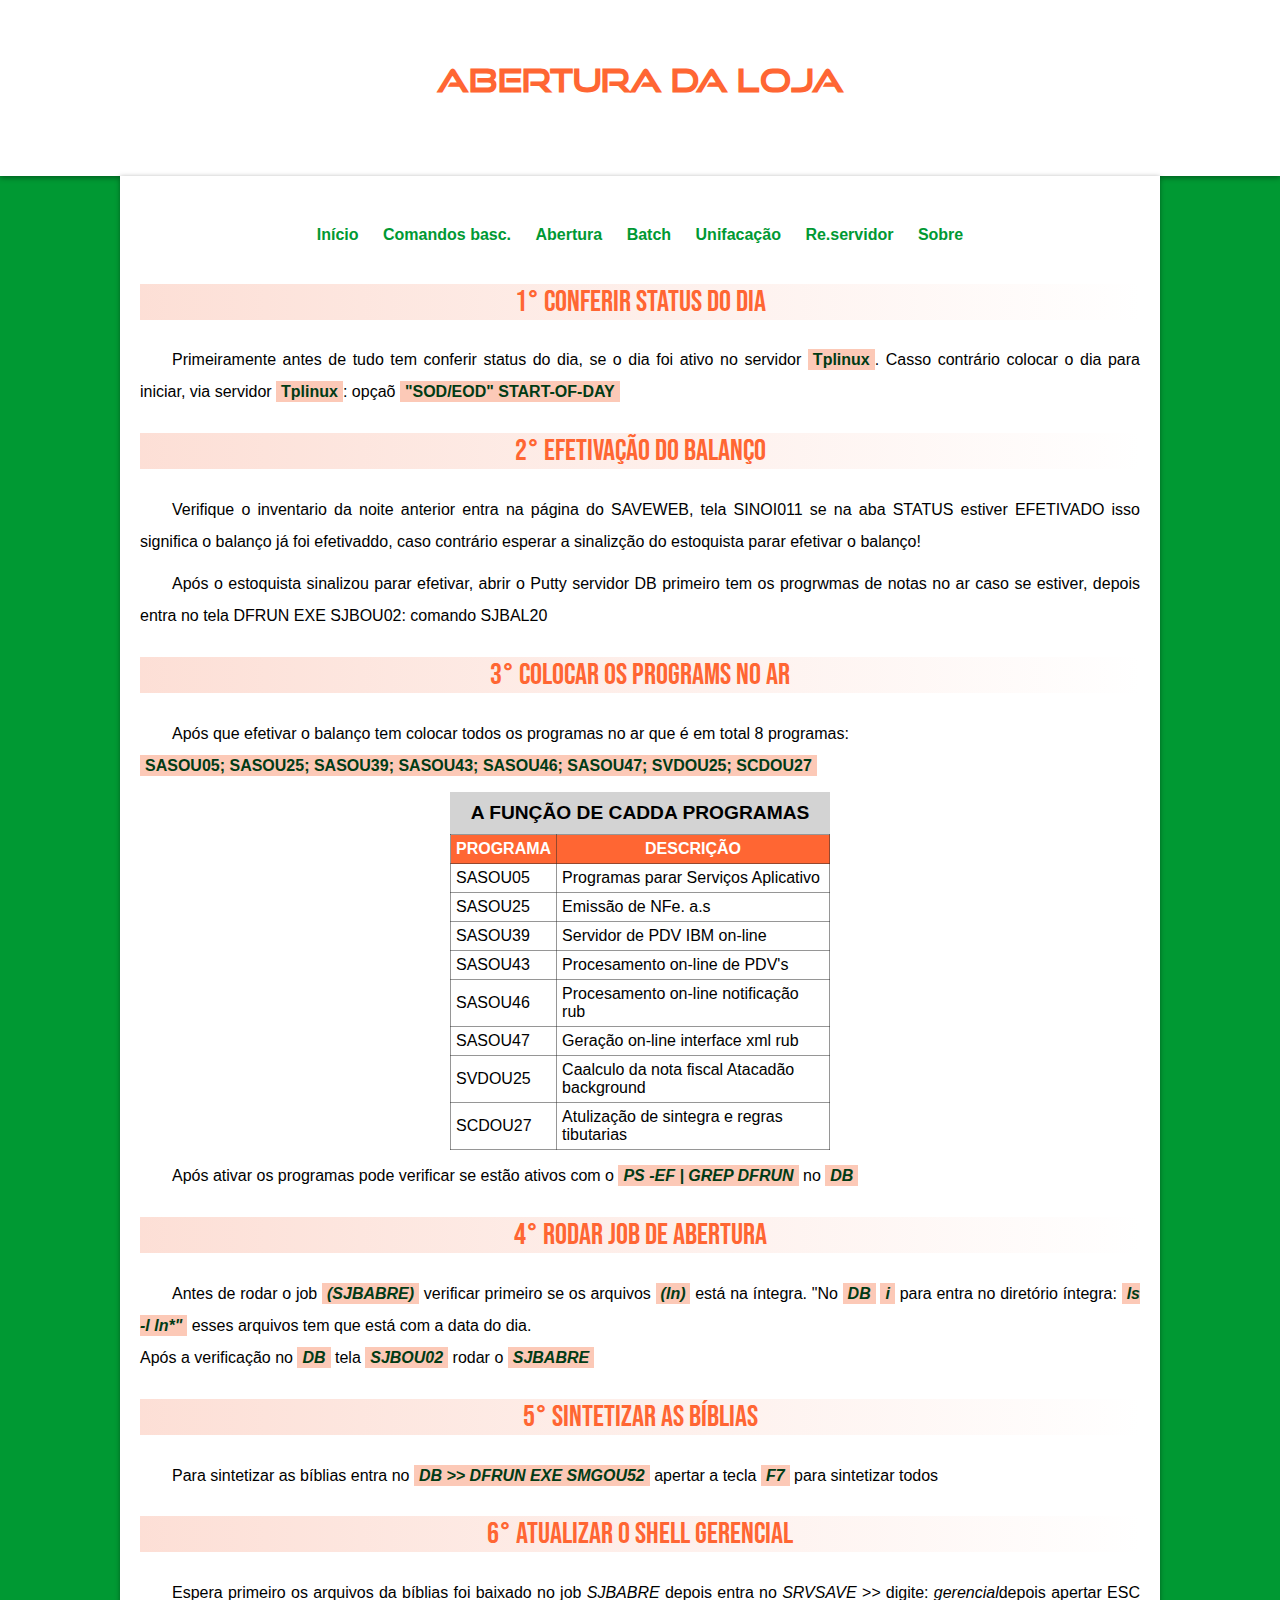
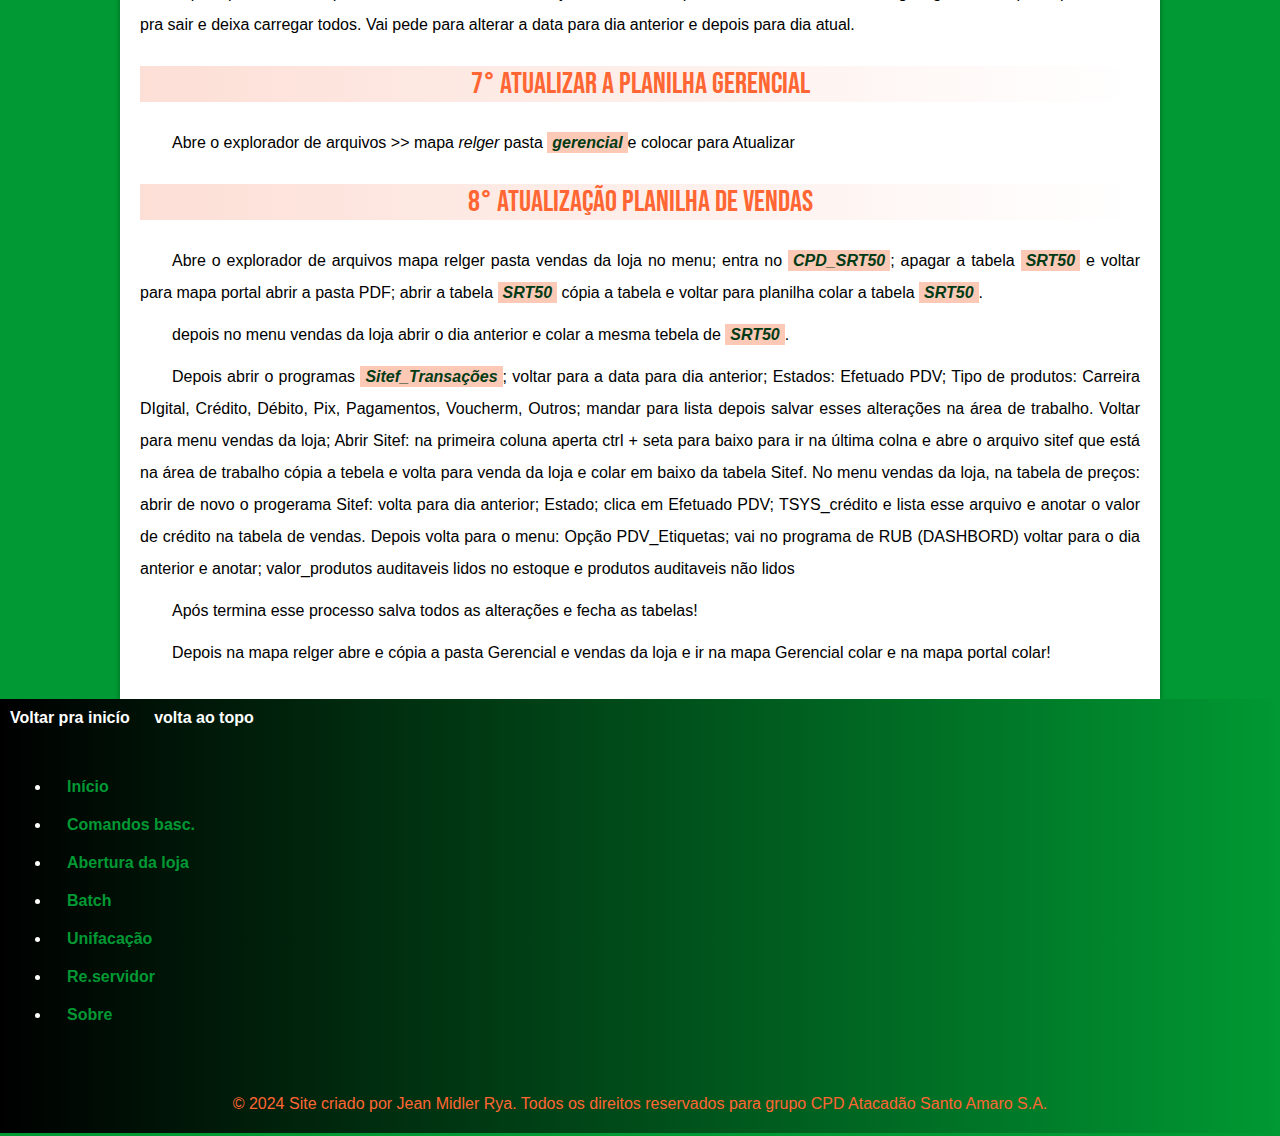
==== abertura.html @ 5e8644bc "Update abertura.html" ====
<!DOCTYPE html>
<html lang="en">
<head>
    <meta charset="UTF-8">
    <meta name="viewport" content="width=device-width, initial-scale=1.0">
    <meta http-equiv="X-UA-Compatible" content="IE=edge">
    <title>Abertura da loja</title>
    <link rel="stylesheet" href="style.css">

    <style>
        table {
            border-collapse: collapse;
            width: 380px;
            margin: auto;

        }
        div#container {
            overflow-x: auto;
        }
        td, th {
            border: 1px, solid, rgba(43, 42, 42, 0.493);
            padding: 5px;
        }
        thead {
            background-color: #FF6633;
            color: white;
        }
        caption {
            font-size: 1.2em;
            font-weight: bolder;
            padding: 10px;
            background-color: lightgray;
        }
        /*
        tbody > tr:nth-child(odd) {
            background-color: lightgreen;
        }
        tbody > tr:nth-child(even) {
            background-color: rgb(200, 245, 200);
        }*/
    </style>
</head>
<body>
    <div id="topo"></div>
    <header>
        <h1>ABERTURA DA LOJA</h1>
        <br>
    </header>

    <main>
    <nav>
        <a href="index.html">Início</a>
        <a href="procedimentos.html">Comandos basc.</a>
        <a href="abertura.html">Abertura</a>
        <a href="batch.html">Batch</a>
        <a href="unificacao.html">Unifacação</a>
        <a href="re_servidor.html">Re.servidor</a>
        <a href="sobre.html">Sobre</a>
    
    </nav>
    <article>
        <h2>1° Conferir status do dia</h2>
        <p>Primeiramente antes de tudo tem conferir status do dia, se o dia foi ativo no servidor <strong>Tplinux</strong>. Casso contrário colocar o dia para iniciar, via servidor <strong>Tplinux</strong>: opçaõ <strong>"SOD/EOD" START-OF-DAY </strong> </p>

        <h2>2° Efetivação do Balanço</h2>
        <p>Verifique o inventario da noite anterior entra na página do SAVEWEB, tela SINOI011 se na aba STATUS estiver  EFETIVADO isso significa o balanço já foi efetivaddo, caso contrário esperar a sinalizção do estoquista parar efetivar o balanço!</p>
        
        <p>Após o estoquista sinalizou parar efetivar, abrir o Putty servidor DB primeiro tem os progrwmas de notas no ar caso se estiver, depois entra no tela DFRUN EXE SJBOU02: comando SJBAL20 </p>
        <h2>3° Colocar os Programs no Ar</h2>
        <P>Após que efetivar o balanço tem colocar todos os programas no ar que é em total 8 programas: <br> <strong>SASOU05; SASOU25; SASOU39; SASOU43; SASOU46; SASOU47; SVDOU25; SCDOU27</strong>
        </P>

        <div id="container">
            <table>
                <caption>A FUNÇÃO DE CADDA PROGRAMAS</caption>
                <THead>
                    <tr>
                        <th scope="col">PROGRAMA</th>
                        <th scope="col">DESCRIÇÃO</th>
                    </tr>
                </THead>
                <tbody>
                    <tr>
                        <td>SASOU05</td>
                        <td>Programas parar Serviços Aplicativo</td>
                    </tr>
                    <tr>
                        <td>SASOU25</td>
                        <td>Emissão de NFe. a.s</td>
                    </tr>
                    <tr>
                        <td>SASOU39</td>
                        <td>Servidor de PDV IBM on-line</td>
                    </tr>
                    <tr>
                        <td>SASOU43</td>
                        <td>Procesamento on-line de PDV's</td>
                    </tr>
                    <tr>
                        <td>SASOU46</td>
                        <td>Procesamento on-line notificação rub</td>
                    </tr>
                    <tr>
                        <td>SASOU47</td>
                        <td>Geração on-line interface xml rub</td>
                    </tr>
                    <tr>
                        <td>SVDOU25</td>
                        <td>Caalculo da nota fiscal Atacadão background</td>
                    </tr>
                    <tr>
                        <td>SCDOU27</td>
                        <td>Atulização de sintegra  e regras tibutarias</td>
                    </tr>
                </tbody>
            </table>
        </div>
        <p>Após ativar os programas pode verificar se estão ativos com o <strong><i>PS -EF | GREP DFRUN</i></strong> no <strong><I>DB</I></strong></p>

        <h2>4° Rodar Job De Abertura</h2>
        <p>Antes de rodar o job <strong><i>(SJBABRE)</i></strong> verificar primeiro se os arquivos <strong><i>(ln)</i></strong> está na íntegra. "No <strong><i>DB</i></strong> <strong><i>i</i></strong> para entra no diretório íntegra: <strong><i>ls -l ln*"</i></strong> esses arquivos tem que está com a data do dia. <br> Após a verificação no <strong><i>DB</i></strong> tela <strong><i>SJBOU02</i></strong> rodar o <strong><i>SJBABRE</i></strong></p>

        <h2>5° Sintetizar as Bíblias</h2>
        <p>Para sintetizar as bíblias entra no <strong><i>DB >> DFRUN EXE SMGOU52</i></strong> apertar a tecla <strong><i>F7</i></strong> para sintetizar todos</p>

        <h2>6° Atualizar o Shell Gerencial</h2>
        <p>Espera primeiro os arquivos da bíblias foi baixado no job <i>SJBABRE</i> depois entra no <i>SRVSAVE >></i> digite: <i>gerencial</i>depois apertar ESC pra sair e deixa carregar todos. Vai pede para alterar a data para dia anterior e depois para dia atual.</p>

        <h2>7° Atualizar a Planilha Gerencial</h2>
        <p>Abre o explorador de arquivos >> mapa <i>relger</i> pasta <strong><i>gerencial</i></strong>e colocar para Atualizar</p>

        <h2>8° Atualização Planilha de Vendas</h2>
        <p>Abre o explorador de arquivos mapa relger pasta vendas da loja no menu;  entra no <strong><i>CPD_SRT50</i></strong>; apagar a tabela <strong><i>SRT50</i></strong> e voltar para mapa portal abrir a pasta PDF; abrir a tabela <strong><i>SRT50</i></strong> cópia a tabela e voltar para planilha colar a tabela <strong><i>SRT50</i></strong>.</p>

        <p>depois no menu vendas da loja abrir o dia anterior e colar a mesma tebela de <strong><i>SRT50</i></strong>.</p>

        <p>Depois abrir o programas <strong><i>Sitef_Transações</i></strong>; voltar para a data para dia anterior; Estados: Efetuado PDV; Tipo de produtos: Carreira DIgital, Crédito, Débito, Pix, Pagamentos, Voucherm, Outros; mandar para lista depois salvar esses alterações na área de trabalho. Voltar para menu vendas da loja; Abrir Sitef: na primeira coluna aperta ctrl + seta para baixo para ir na última colna e abre o arquivo sitef que está na área de trabalho cópia a tebela e volta para venda da loja e colar em baixo da tabela Sitef. No menu vendas da loja, na tabela de preços: abrir de novo o progerama Sitef: volta para dia anterior; Estado; clica em Efetuado PDV; TSYS_crédito e lista esse arquivo e anotar o valor de crédito na tabela de vendas. Depois volta para o menu: Opção PDV_Etiquetas; vai no programa de RUB (DASHBORD) voltar para o dia anterior e anotar; valor_produtos auditaveis lidos no estoque e produtos auditaveis não lidos</p>

        <p>Após termina esse processo salva todos as alterações e fecha as tabelas! </p>

        <p>Depois na mapa relger abre e cópia a pasta Gerencial e vendas da loja e ir na mapa Gerencial colar e na mapa portal colar!</p>
    </article>
    </main>
    <footer>
        <a href="guiacpd.html" style="color: white;">Voltar pra inicío</a>
        <a href="#topo" style="color: white;" class="ftopo">volta ao topo</a>

        <ul class="lista">
            <li><a href="index.html">Início</a></li>
            <li><a href="procedimentos.html">Comandos basc.</a></li>
            <li><a href="abertura.html">Abertura da loja</a></li>
            <li><a href="batch.html">Batch</a></li>
            <li><a href="unificacao.html">Unifacação</a></li>
            <li><a href="re_servidor.html">Re.servidor</a></li>
            <li><a href="sobre.html">Sobre</a></li>

        </ul>
        <p class="copyright">&copy; 2024 Site criado por Jean Midler Rya. Todos os direitos reservados para grupo CPD Atacadão Santo Amaro S.A.</p>
    </footer>
</body>
</html>
---- style.css ----
@charset "UTF-8";

@font-face {
    font-family: 'good times';
    src: url('good\ times\ rg.otf');
}
@font-face {
    font-family: 'Android';
    src: url('./idroid.otf');

}
@font-face {
    font-family: 'Bebas';
    src: url('./BebasNeue-Regular.otf');
    font-weight: normal;
}

@import url('https://fonts.googleapis.com/css2?family=Bebas+Neue&display=swap');

@import url('https://fonts.googleapis.com/css2?family=Chivo:ital,wght@0,100..900;1,100..900&display=swap');

:root {
    --cor01: #FF6633;
    --cor02: #009933;
    --cor03: #FFFFFF;

    --fonte-padrão: Arial, Verdana, Helvetica, sans-serif;
    --fonte-destaque: 'good times';
    --fonte-destaque2: "Bebas Neue", sans-serif;
    --font-destaque3: 'Android';
    --font-destaque4: 'Bebas';
}
body {
    /*background-image: linear-gradient(to top, #009933, white);*/
    background-color: #009933;
    font-family: var(--fonte-padrão);
    margin: 0px;

}
#home {
    background-image: url(imagens/img\ fondo01.jpg);
    background-repeat: no-repeat;
    background-position: bottom top;
    background-size: contain;
}
#topo {
    position: relative;
    top: -50px;
}

main {
    background-color: white;
    min-width: 320px;
    max-width: 1000px;
    margin: auto;
    margin-top: 0px;
    margin-bottom: 0px;
    padding: 20px;
    box-shadow: 0px 1px 5px rgba(0, 0, 0, 0.363);
    
   
    
}
main p {
    text-indent: 2em;
    text-align: justify;
    line-height: 2em;
    margin:10px 0px ;
    font-size: 1em;
}

main strong {
    color: #013b15;
    font-weight: bold;
    background-color: #fab198b2;
    padding: 2px 5px;
}

.index {
    background-image: url('imagens/image\ fundo\ 004.png');
    border-radius: 0px;
    margin-top: 30px;
    margin-bottom: 30px;
}

.principal {

    font-family: "Chivo", sans-serif;
    font-optical-sizing: auto;
    font-weight: lighter;
    font-style: normal;
    color: var(--cor01);
    text-align: center;
    font-size: 2.5em;
    text-decoration: none;
}

.opçao {
    color: #FFFFFF;
    text-align: center;

}

img {
    width: 100%;
}

h1 {
    color:#FF6633 ;
    font-family: var(--fonte-destaque);
    text-align: center;
    
   
}

main h2 {
    background-image: linear-gradient(to right, #fabca97a, white);
    font-family: var(--font-destaque4);
    text-align: center;
    font-weight: 100;
    font-size: 30px;
    color: #FF6633;
}
h3 {
    text-decoration: underline;
    color: #013b15;
}

header{
    /*background-image: linear-gradient(25deg, black, blue, white);*/
    background-color: #FFFFFF;
    color: #FFFFFF;
    font-family: Arial, Helvetica, sans-serif;
    margin-bottom: 0px;
    padding: 3%;
    box-shadow: 0px 2px 5px rgba(0, 0, 0, 0.37);
    background-attachment: fixed;
}
.header-content {
    display: flex;
    align-items: center;
}
.header-logo {
    width: 200px;
    margin: auto;
}
.destaque {
    color: #FFFFFF;
    text-align: center;
}
nav {
    
    text-align: center;
    padding: 15px;
    margin: 15px;
   
}

.navinicio a {
    color: #FFFFFF;
    text-align: center;
    display: inline-block;
    margin: auto;
    margin: 5px;
    width: 150px;
    height: 150px;
    border: 1px, solid, rgba(211, 211, 211, 0.288);
}

a {
    
    padding: 10px;
    margin: 0px;
    color: var(--cor02);
    font-weight: bold;
    text-decoration: none;
}

a:hover {
    color: #FF6633;
    text-decoration: underline;
    background-color: #ffffff25;
}
footer {
    background-image: linear-gradient(to right, black, #009933);
    background-color: black;
    padding-top: 10px;
    margin: 0px;
    margin-bottom: -1%;

}
footer > p {
    
    color: #FFFFFF;
    text-align: center;
    padding: 20px;
}

footer > .lista {
    list-style-position: inside;
    padding: 20px;
}
 .lista > li {
    padding: 5px;
    margin: 10px;
    color: #FFFFFF;
}
aside {
    background-color: #009933;
    color: white;
    padding: 10px;
    border-radius: 0px 15px;
    box-shadow: 1px 3px 5px rgba(0, 0, 0, 0.37);
    
}
aside h3 {
    background-color: #013b15;
    color: black;
    margin-top: -0em;
    margin: -10px;
    padding: 10px;
    border-radius: 0px 15px 0px 0px;
}
.blan {
    color: white;
}
.ftopo {
    text-align: end;
}
.copyright {
    color: #FF6633;
}
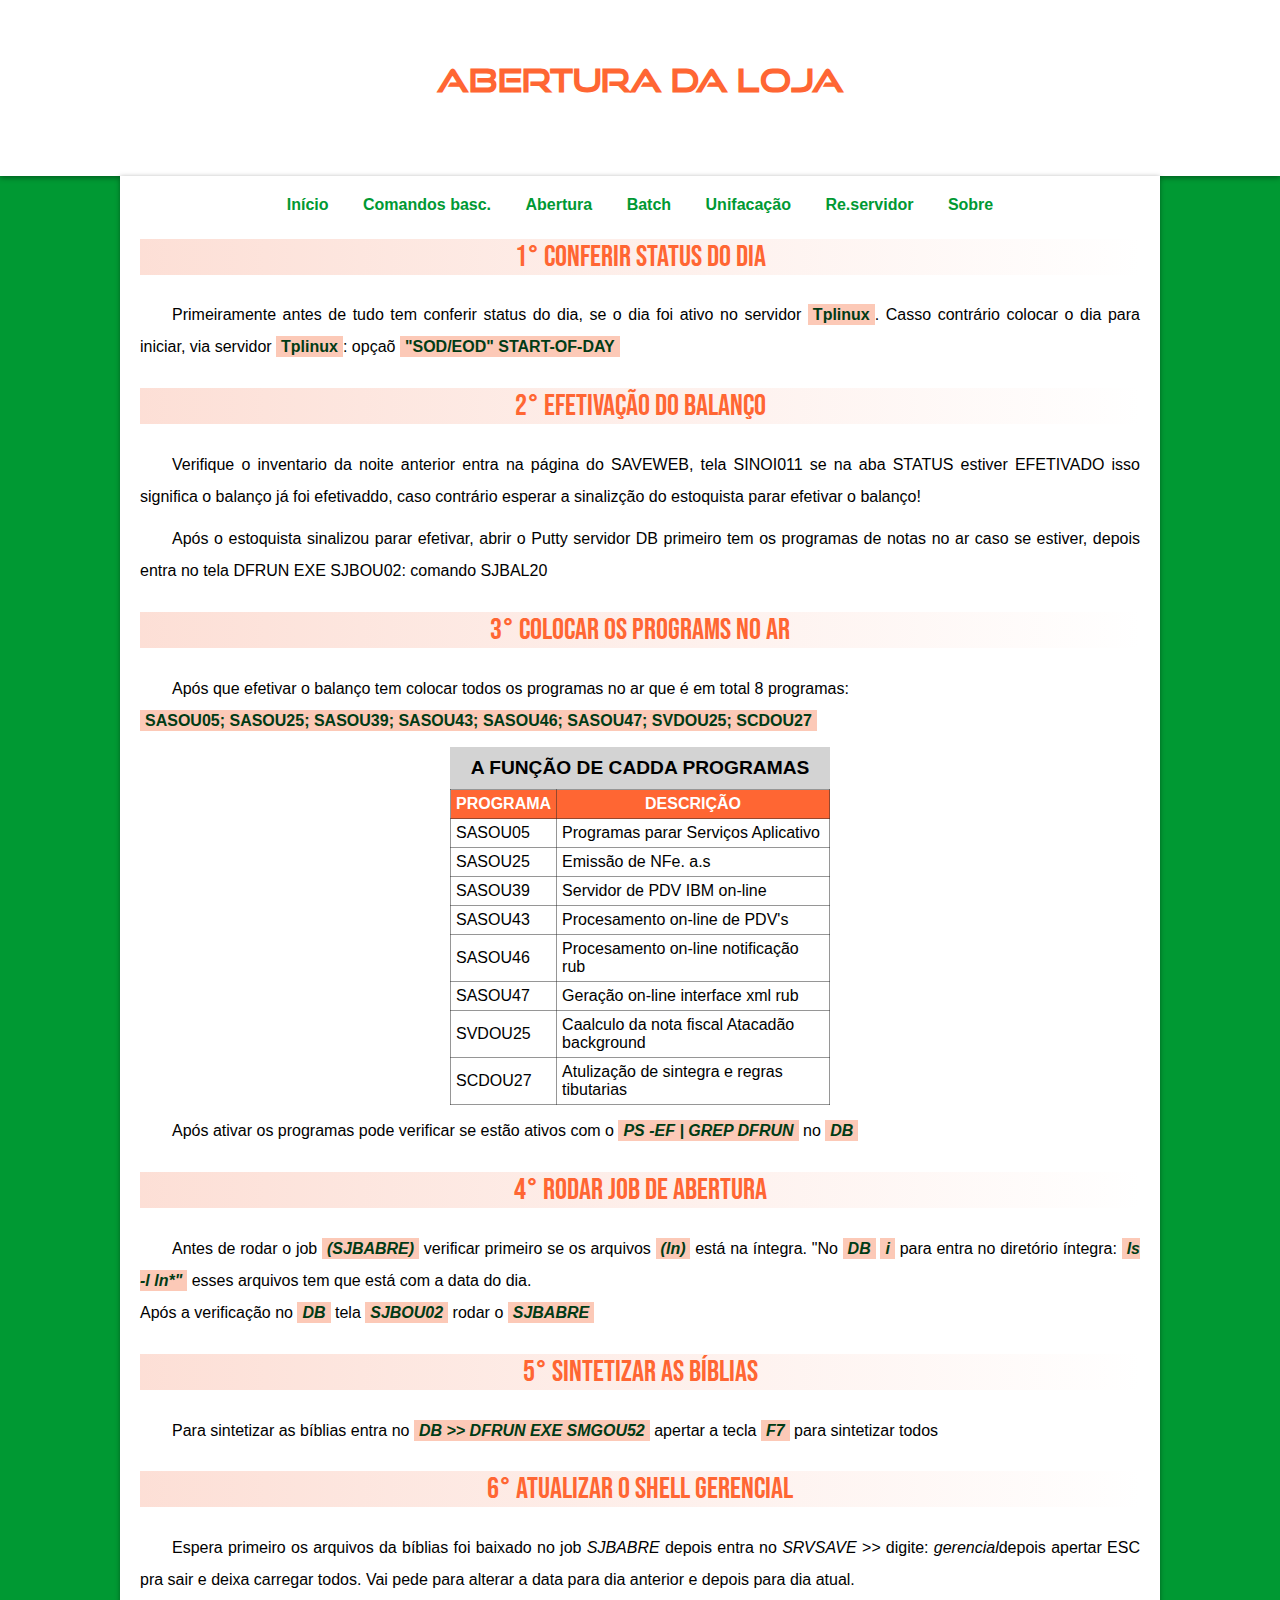
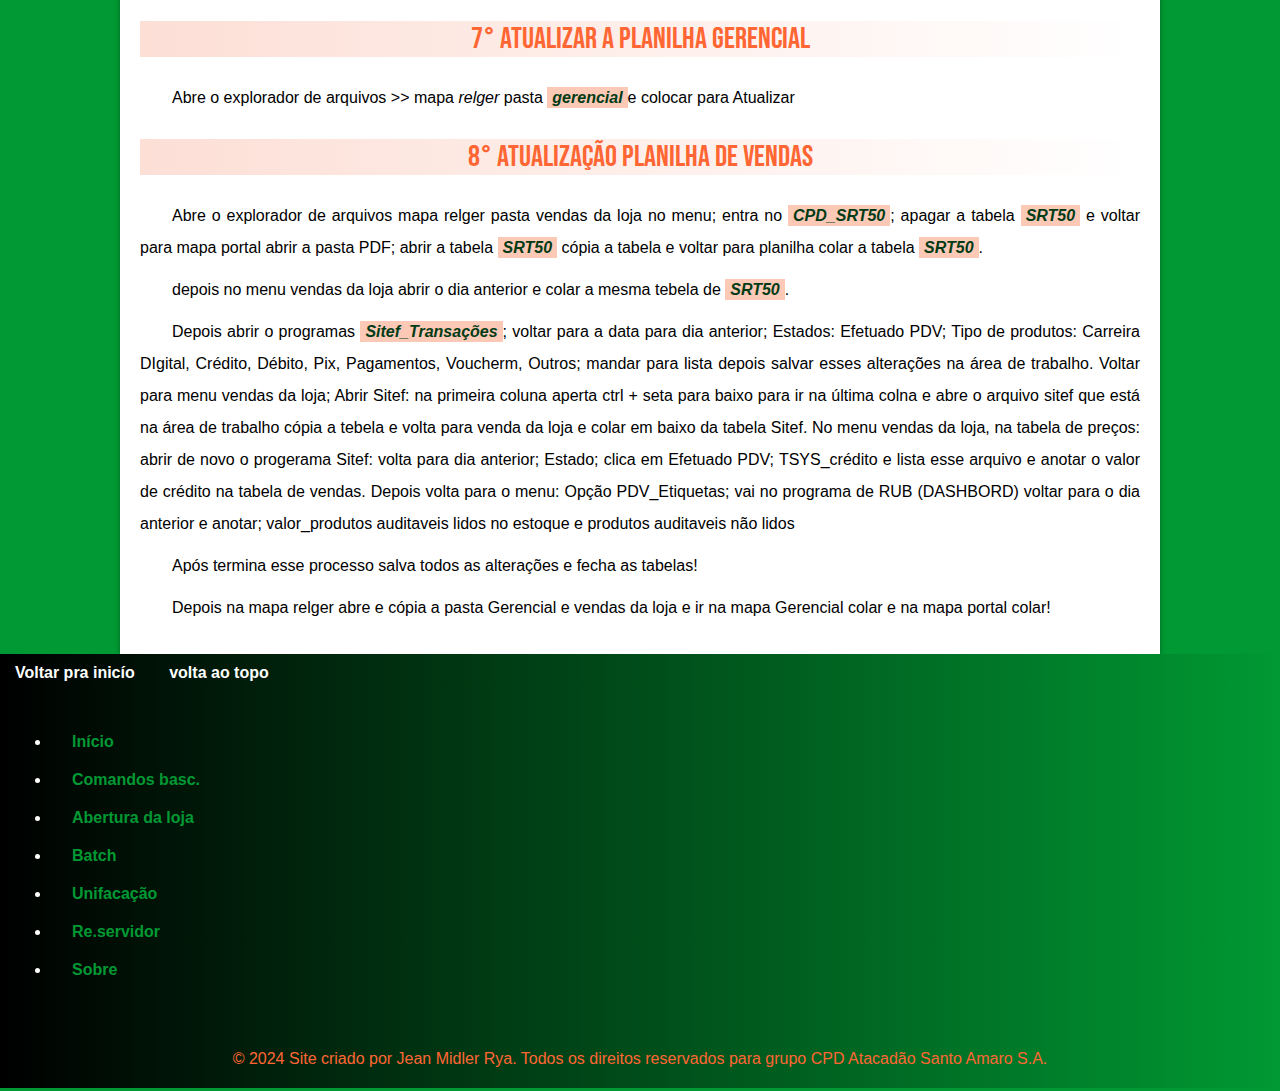
==== commit 3dab9e92: "Update abertura.html" ====
--- a/abertura.html
+++ b/abertura.html
@@ -65,7 +65,7 @@
         <h2>2° Efetivação do Balanço</h2>
         <p>Verifique o inventario da noite anterior entra na página do SAVEWEB, tela SINOI011 se na aba STATUS estiver  EFETIVADO isso significa o balanço já foi efetivaddo, caso contrário esperar a sinalizção do estoquista parar efetivar o balanço!</p>
         
-        <p>Após o estoquista sinalizou parar efetivar, abrir o Putty servidor DB primeiro tem os progrwmas de notas no ar caso se estiver, depois entra no tela DFRUN EXE SJBOU02: comando SJBAL20 </p>
+        <p>Após o estoquista sinalizou parar efetivar, abrir o Putty servidor DB primeiro tem os programas de notas no ar caso se estiver, depois entra no tela DFRUN EXE SJBOU02: comando SJBAL20 </p>
         <h2>3° Colocar os Programs no Ar</h2>
         <P>Após que efetivar o balanço tem colocar todos os programas no ar que é em total 8 programas: <br> <strong>SASOU05; SASOU25; SASOU39; SASOU43; SASOU46; SASOU47; SVDOU25; SCDOU27</strong>
         </P>
--- a/style.css
+++ b/style.css
@@ -151,8 +151,8 @@
 nav {
     
     text-align: center;
-    padding: 15px;
-    margin: 15px;
+    padding: 0px;
+    margin: 0px;
    
 }
 
@@ -170,7 +170,10 @@
 a {
     
     padding: 10px;
-    margin: 0px;
+    padding-top: 5px;
+    padding-bottom: 5px;
+    margin: 5px;
+
     color: var(--cor02);
     font-weight: bold;
     text-decoration: none;
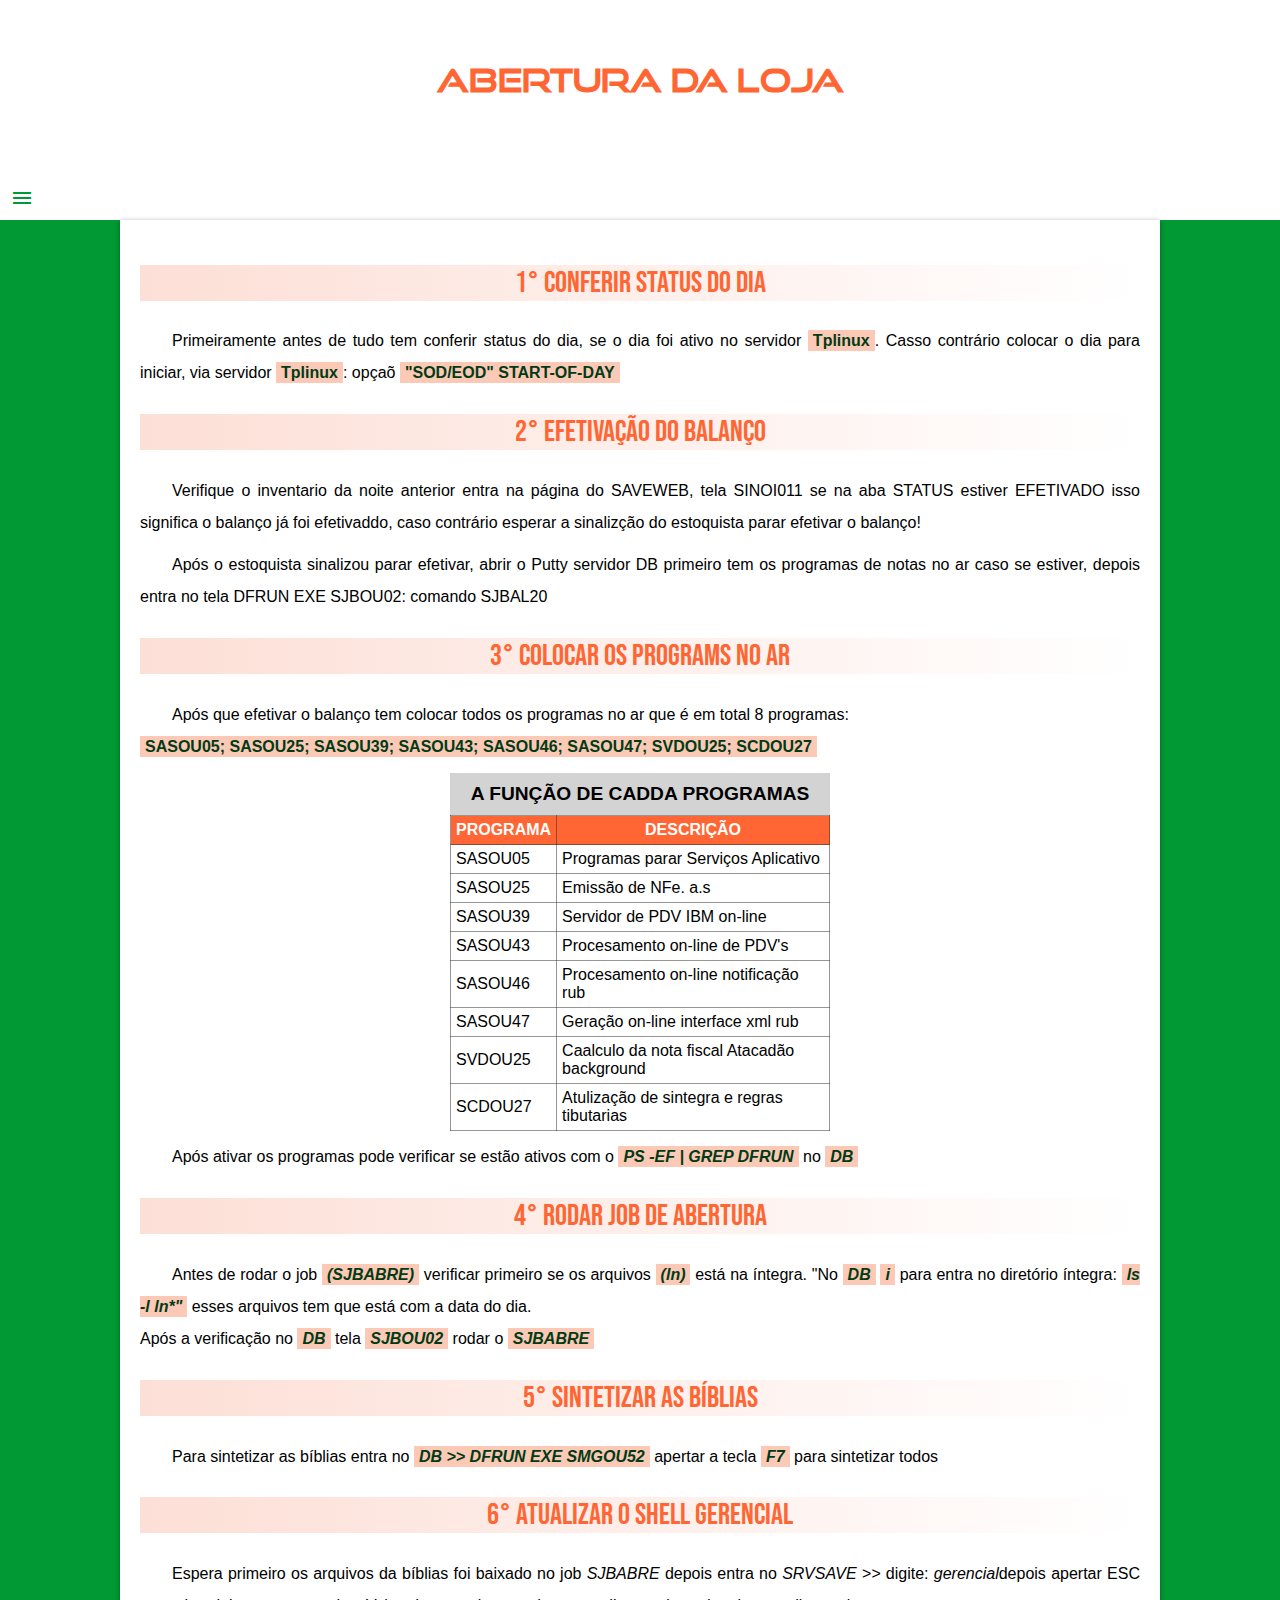
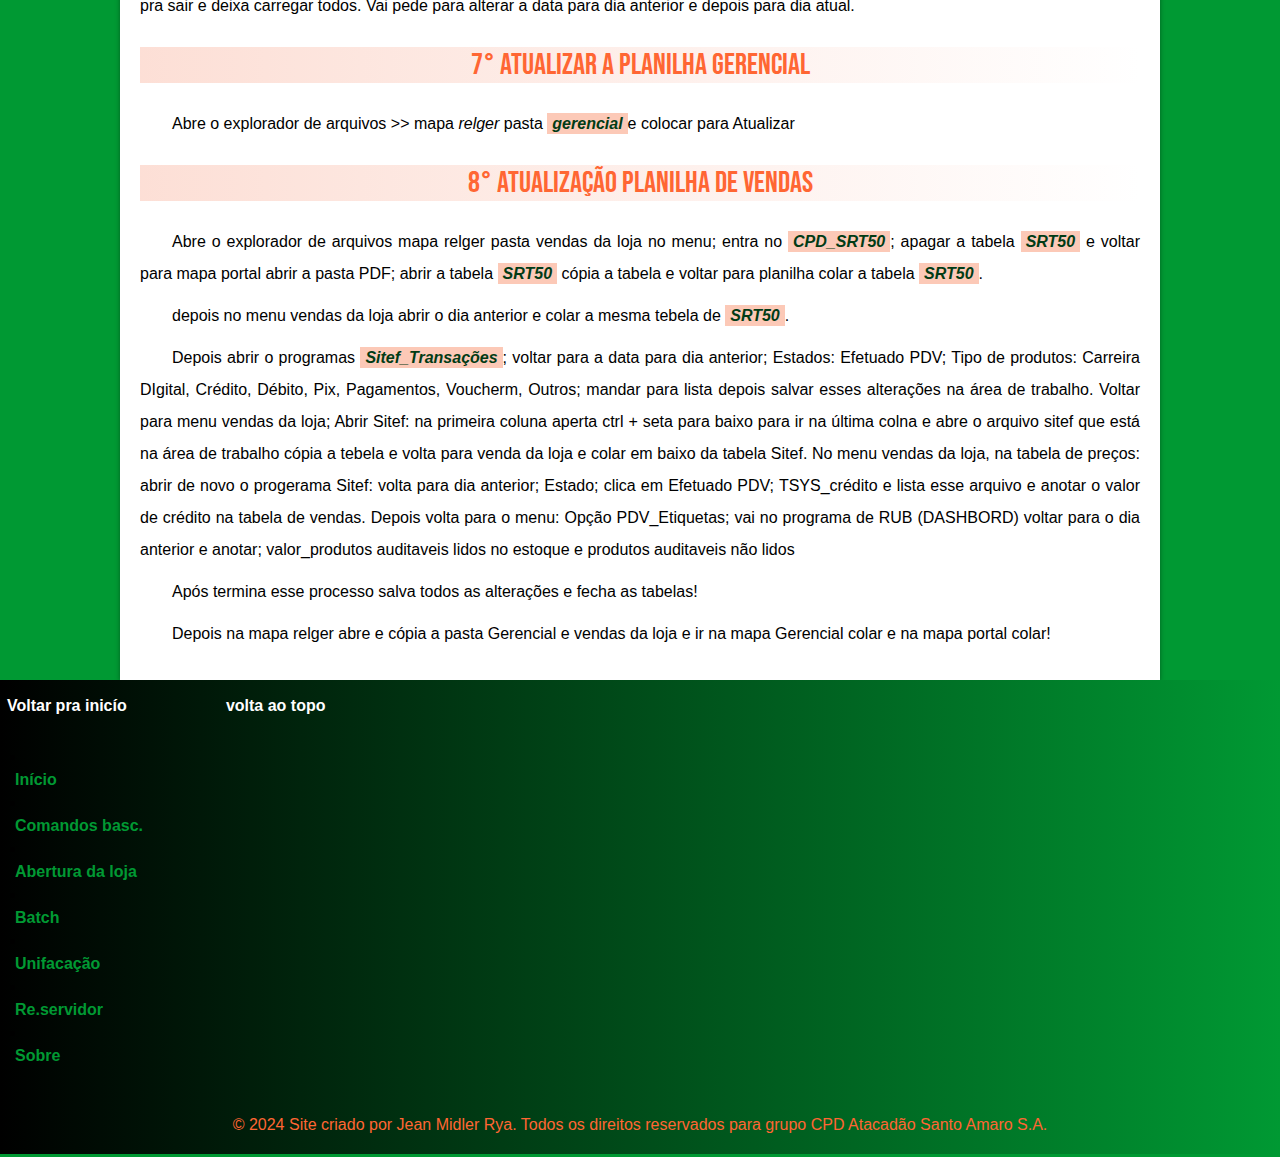
==== commit e02502ec: "update guia do cpd" ====
--- a/abertura.html
+++ b/abertura.html
@@ -5,6 +5,8 @@
     <meta name="viewport" content="width=device-width, initial-scale=1.0">
     <meta http-equiv="X-UA-Compatible" content="IE=edge">
     <title>Abertura da loja</title>
+    <link href="https://fonts.googleapis.com/css2?family=Material+Symbols+Outlined" rel="stylesheet"/>
+    <link rel="stylesheet" href="estilos/media_query.css">
     <link rel="stylesheet" href="style.css">
 
     <style>
@@ -40,24 +42,29 @@
         }*/
     </style>
 </head>
-<body>
+<body onresize="changeTaille()">
+
     <div id="topo"></div>
     <header>
         <h1>ABERTURA DA LOJA</h1>
         <br>
     </header>
+    <span id="hamburguer" class="material-symbols-outlined"  onclick="clickMenu()">menu</span>
+
+        <menu id="itens">
+            <ul>
+                <li><a href="index.html">Início</a></li>
+                <li><a href="procedimentos.html">Comandos basc.</a></li>
+                <li><a href="abertura.html">Abertura</a></li>
+                <li><a href="batch.html">Batch</a></li>
+                <li><a href="unificacao.html">Unifacação</a></li>
+                <li><a href="re_servidor.html">Re.servidor</a></li>
+                <li><a href="sobre.html">Sobre</a></li>
+            </ul>
+        </menu>
 
     <main>
-    <nav>
-        <a href="index.html">Início</a>
-        <a href="procedimentos.html">Comandos basc.</a>
-        <a href="abertura.html">Abertura</a>
-        <a href="batch.html">Batch</a>
-        <a href="unificacao.html">Unifacação</a>
-        <a href="re_servidor.html">Re.servidor</a>
-        <a href="sobre.html">Sobre</a>
     
-    </nav>
     <article>
         <h2>1° Conferir status do dia</h2>
         <p>Primeiramente antes de tudo tem conferir status do dia, se o dia foi ativo no servidor <strong>Tplinux</strong>. Casso contrário colocar o dia para iniciar, via servidor <strong>Tplinux</strong>: opçaõ <strong>"SOD/EOD" START-OF-DAY </strong> </p>
@@ -142,8 +149,10 @@
     </article>
     </main>
     <footer>
-        <a href="guiacpd.html" style="color: white;">Voltar pra inicío</a>
-        <a href="#topo" style="color: white;" class="ftopo">volta ao topo</a>
+        <nav class="resett">
+            <a href="index.html" style="color: white;">Voltar pra inicío</a>
+            <a href="#topo" style="color: white;" class="ftopo">volta ao topo</a>
+        </nav>
 
         <ul class="lista">
             <li><a href="index.html">Início</a></li>
@@ -153,9 +162,26 @@
             <li><a href="unificacao.html">Unifacação</a></li>
             <li><a href="re_servidor.html">Re.servidor</a></li>
             <li><a href="sobre.html">Sobre</a></li>
-
         </ul>
         <p class="copyright">&copy; 2024 Site criado por Jean Midler Rya. Todos os direitos reservados para grupo CPD Atacadão Santo Amaro S.A.</p>
     </footer>
+
+    <script>
+     function changeTaille() {
+            if (windows.innerWidth >= 768) {
+                itens.style.display = 'block'
+            } else {
+                itens.style.display = 'none'
+            }
+        }
+
+    function clickMenu() {
+        if (itens.style.display == 'block') {
+            itens.style.display = 'none'
+        } else {
+            itens.style.display = 'block'
+        }
+    }
+</script>
 </body>
 </html>--- a/estilos/media_query.css
+++ b/estilos/media_query.css
@@ -0,0 +1,28 @@
+@charset "UTF-8";
+
+/*Tipical Device Breskpoint:
+Para telas pequena: até 600px
+Para telas Celular : de 600px até 768px
+Para telas tablet : de 768px até 992px
+para telas Desktop : 992px até 1200px
+Para telas Grande : acima de 1200px */
+
+@media screen and (min-width: 768px) {
+    span#hambuguer {
+        display: none;
+    }
+    menu > ul > li {
+        display: block;
+    }
+
+    menu > ul > li {
+        display: inline-block;
+        
+    }
+}
+
+@media screen and (max-width: 768px) {
+    span#hamburguer {
+        display: block;
+    }
+}--- a/style.css
+++ b/style.css
@@ -148,40 +148,65 @@
     color: #FFFFFF;
     text-align: center;
 }
-nav {
-    
-    text-align: center;
+
+span#hamburguer {
+    background-color: white;
+    color: #009933;
+    padding: 10px;
+    display: block;
+    text-align: left;
+    cursor: pointer;
+}
+
+span#hamburguer:hover {
+    color: #013b15;
+}
+
+menu > ul {
+    background-color: #80e49c;
+    color: #FFFFFF;
+    text-align: left;
     padding: 0px;
-    margin: 0px;
+    margin: -15px;
+    margin-left: -40px;
    
 }
 
-.navinicio a {
+
+menu > ul {
+    list-style-type: none;
+}
+
+menu {
+    display: none;
+}
+
+.navinicio > a {
+    background-color: #f7f8f700;
     color: #FFFFFF;
     text-align: center;
     display: inline-block;
     margin: auto;
-    margin: 5px;
+    margin: 2px;
+    width: 130px;
+    height: 130px;
+    border: 1px, solid, rgba(211, 211, 211, 0.288);
+}
+
+a {
+    background-color: white;
+    color: #009933;
+    padding: 5px;
+    border-bottom: 1px solid #009933;
     width: 150px;
-    height: 150px;
-    border: 1px, solid, rgba(211, 211, 211, 0.288);
-}
-
-a {
-    
-    padding: 10px;
-    padding-top: 5px;
-    padding-bottom: 5px;
-    margin: 5px;
-
-    color: var(--cor02);
+    margin: 2px;
+    display: block;
     font-weight: bold;
     text-decoration: none;
 }
 
 a:hover {
     color: #FF6633;
-    text-decoration: underline;
     background-color: #ffffff25;
 }
 footer {
@@ -201,13 +226,27 @@
 
 footer > .lista {
     list-style-position: inside;
-    padding: 20px;
-}
- .lista > li {
+    padding: 10px;
+}
+ .lista > li > a {
     padding: 5px;
-    margin: 10px;
-    color: #FFFFFF;
-}
+    background-color: #00993300;
+    margin: 0px;
+    color: #009933;
+    list-style-type: none;
+    border-bottom: none;
+}
+
+nav.resett > a {
+    background-color: #f7f8f700;
+    border-bottom: none;
+    display: inline-block;
+}
+
+ul.lista > li > a:hover {
+    color: #FF6633;
+}
+
 aside {
     background-color: #009933;
     color: white;
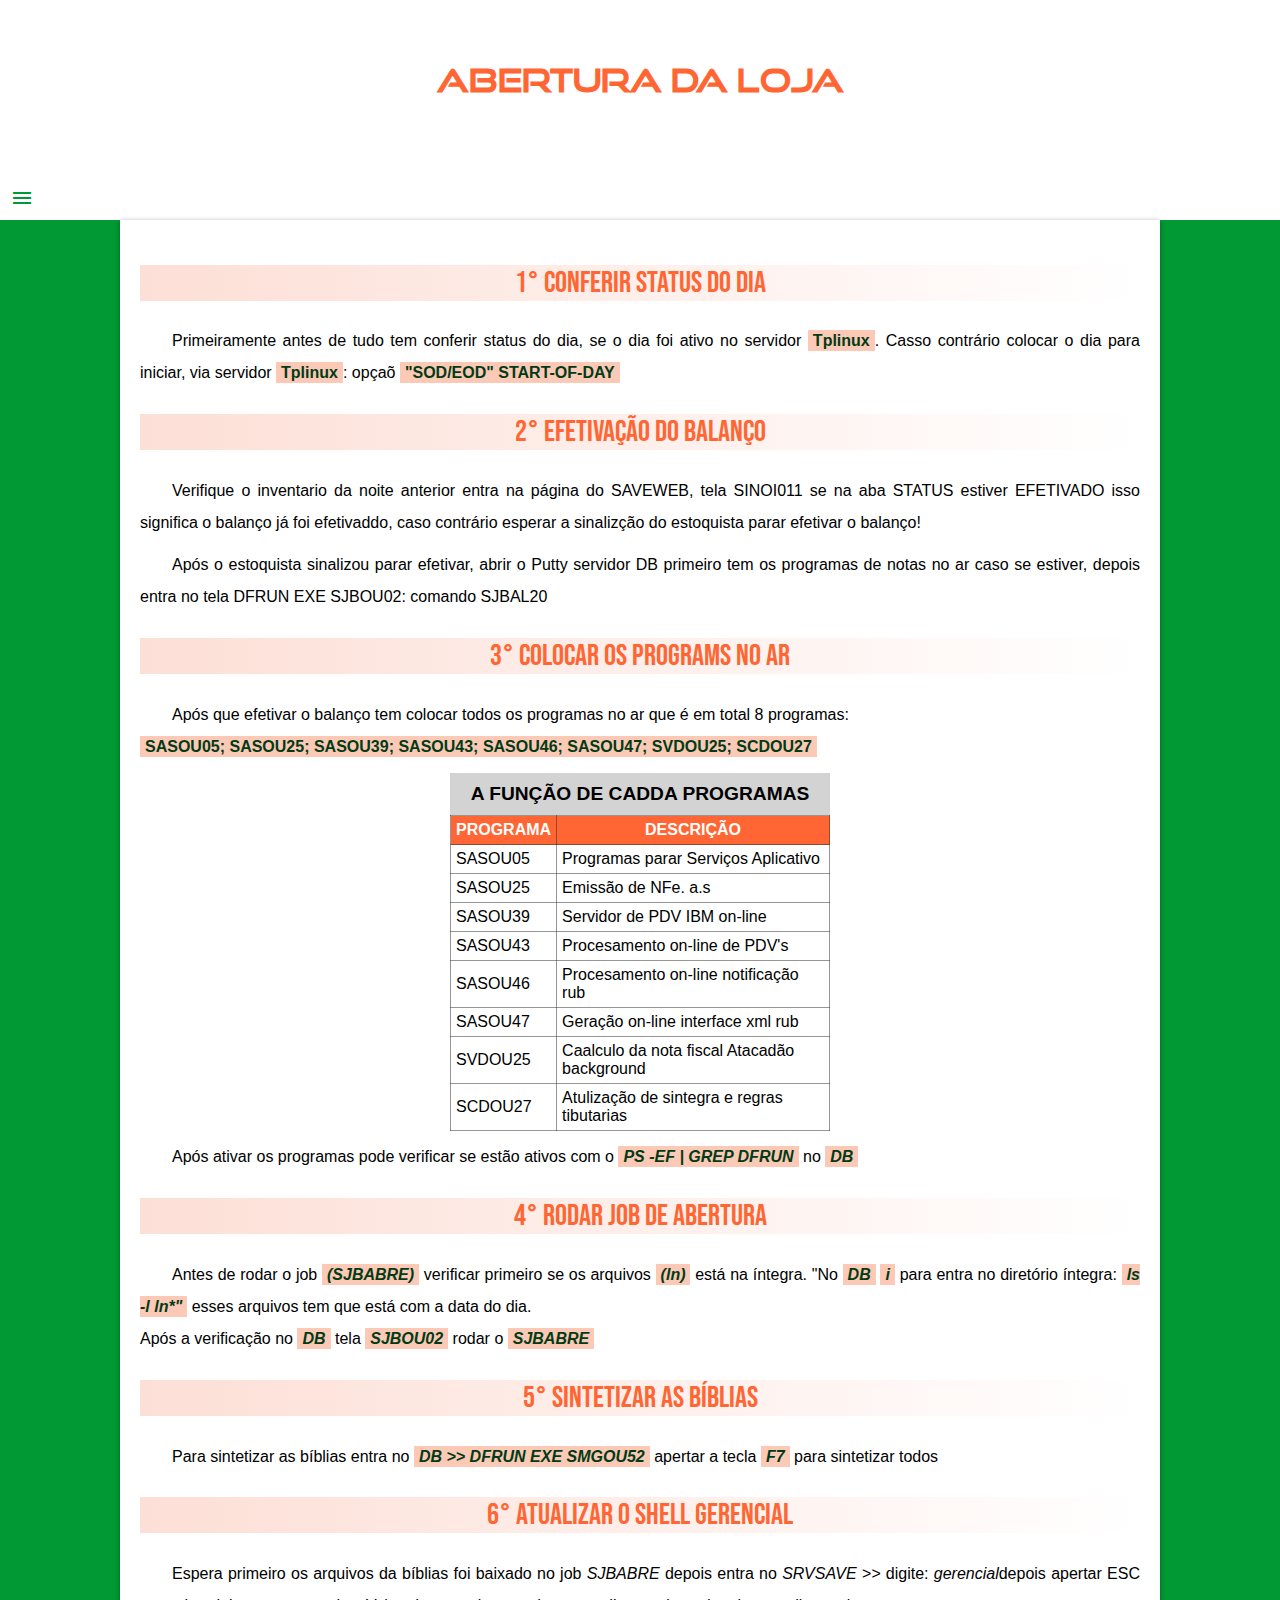
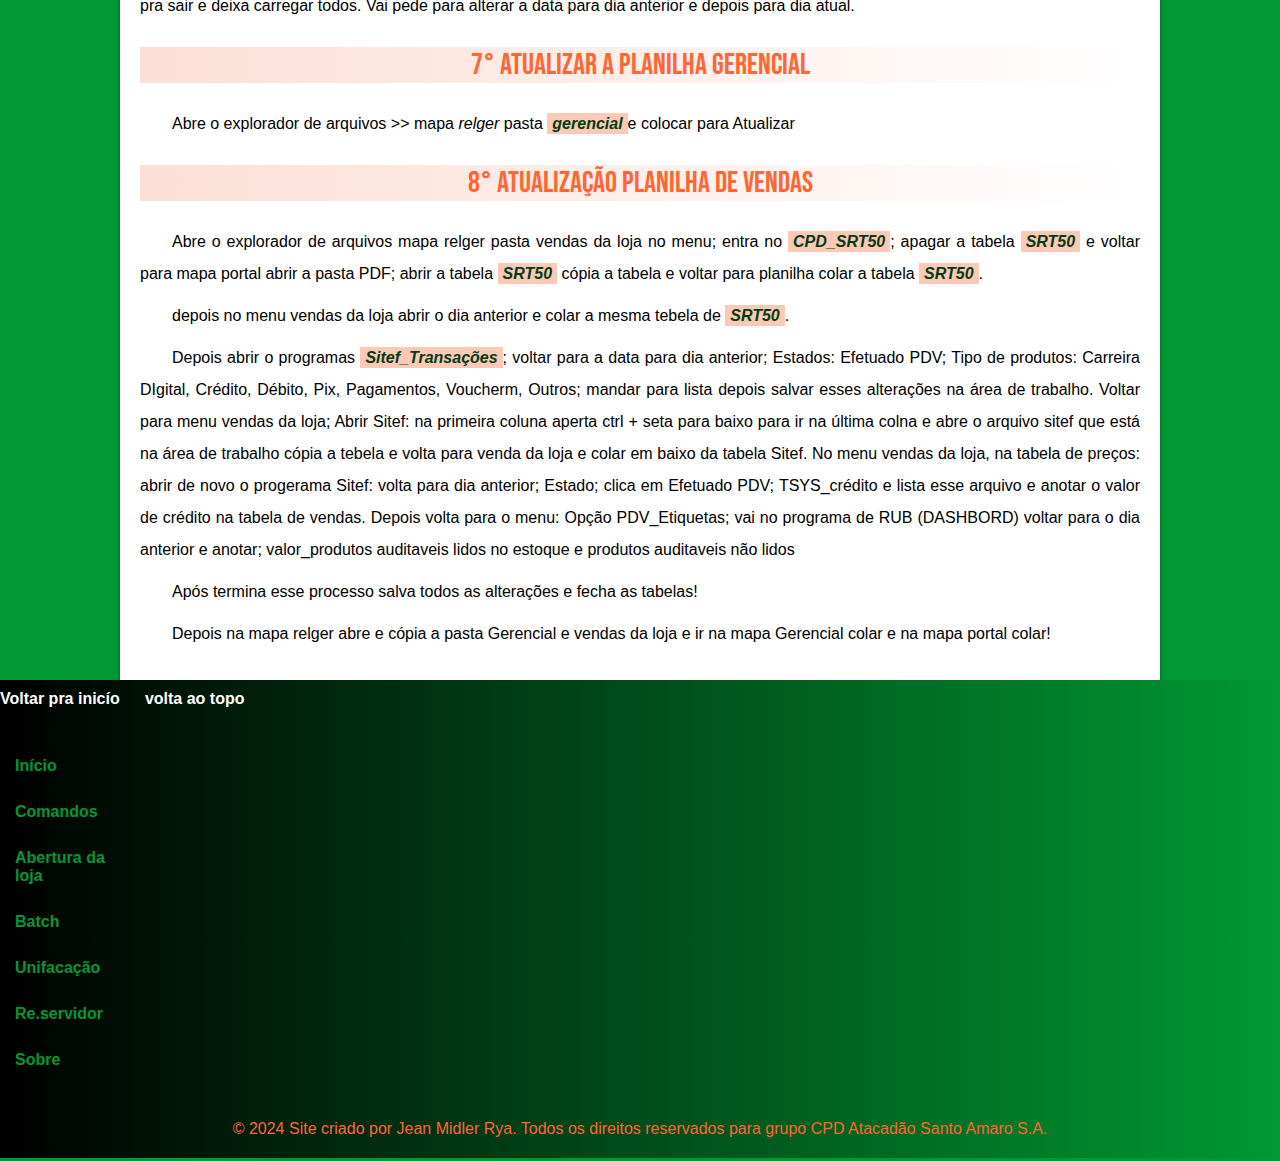
==== commit 05f0ddb9: "update guia do cpd css e script" ====
--- a/abertura.html
+++ b/abertura.html
@@ -8,6 +8,8 @@
     <link href="https://fonts.googleapis.com/css2?family=Material+Symbols+Outlined" rel="stylesheet"/>
     <link rel="stylesheet" href="estilos/media_query.css">
     <link rel="stylesheet" href="style.css">
+    <script src="script.js"></script>
+
 
     <style>
         table {
@@ -54,7 +56,7 @@
         <menu id="itens">
             <ul>
                 <li><a href="index.html">Início</a></li>
-                <li><a href="procedimentos.html">Comandos basc.</a></li>
+                <li><a href="procedimentos.html">Comandos</a></li>
                 <li><a href="abertura.html">Abertura</a></li>
                 <li><a href="batch.html">Batch</a></li>
                 <li><a href="unificacao.html">Unifacação</a></li>
@@ -156,7 +158,7 @@
 
         <ul class="lista">
             <li><a href="index.html">Início</a></li>
-            <li><a href="procedimentos.html">Comandos basc.</a></li>
+            <li><a href="procedimentos.html">Comandos</a></li>
             <li><a href="abertura.html">Abertura da loja</a></li>
             <li><a href="batch.html">Batch</a></li>
             <li><a href="unificacao.html">Unifacação</a></li>
@@ -165,23 +167,5 @@
         </ul>
         <p class="copyright">&copy; 2024 Site criado por Jean Midler Rya. Todos os direitos reservados para grupo CPD Atacadão Santo Amaro S.A.</p>
     </footer>
-
-    <script>
-     function changeTaille() {
-            if (windows.innerWidth >= 768) {
-                itens.style.display = 'block'
-            } else {
-                itens.style.display = 'none'
-            }
-        }
-
-    function clickMenu() {
-        if (itens.style.display == 'block') {
-            itens.style.display = 'none'
-        } else {
-            itens.style.display = 'block'
-        }
-    }
-</script>
 </body>
 </html>--- a/estilos/media_query.css
+++ b/estilos/media_query.css
@@ -8,10 +8,10 @@
 Para telas Grande : acima de 1200px */
 
 @media screen and (min-width: 768px) {
-    span#hambuguer {
+    span#hamburguer {
         display: none;
     }
-    menu > ul > li {
+    menu {
         display: block;
     }
 
@@ -19,10 +19,13 @@
         display: inline-block;
         
     }
+   
 }
 
 @media screen and (max-width: 768px) {
-    span#hamburguer {
-        display: block;
+    #itens > ul > li > a:hover {
+        background-color: #009933;
+        color: white;
     }
+
 }--- a/style.css
+++ b/style.css
@@ -159,15 +159,15 @@
 }
 
 span#hamburguer:hover {
-    color: #013b15;
+    color: #FF6633;
 }
 
 menu > ul {
-    background-color: #80e49c;
+    background-color: white;
     color: #FFFFFF;
     text-align: left;
     padding: 0px;
-    margin: -15px;
+    margin: -16px;
     margin-left: -40px;
    
 }
@@ -196,9 +196,10 @@
 a {
     background-color: white;
     color: #009933;
-    padding: 5px;
-    border-bottom: 1px solid #009933;
-    width: 150px;
+    padding: 3px;
+    /*border-bottom: 1px solid #009933;*/
+    width: 120px;
+    margin: auto;
     margin: 2px;
     display: block;
     font-weight: bold;
@@ -209,6 +210,8 @@
     color: #FF6633;
     background-color: #ffffff25;
 }
+
+
 footer {
     background-image: linear-gradient(to right, black, #009933);
     background-color: black;
@@ -241,6 +244,8 @@
     background-color: #f7f8f700;
     border-bottom: none;
     display: inline-block;
+    margin: 0px;
+    padding: 0px;
 }
 
 ul.lista > li > a:hover {
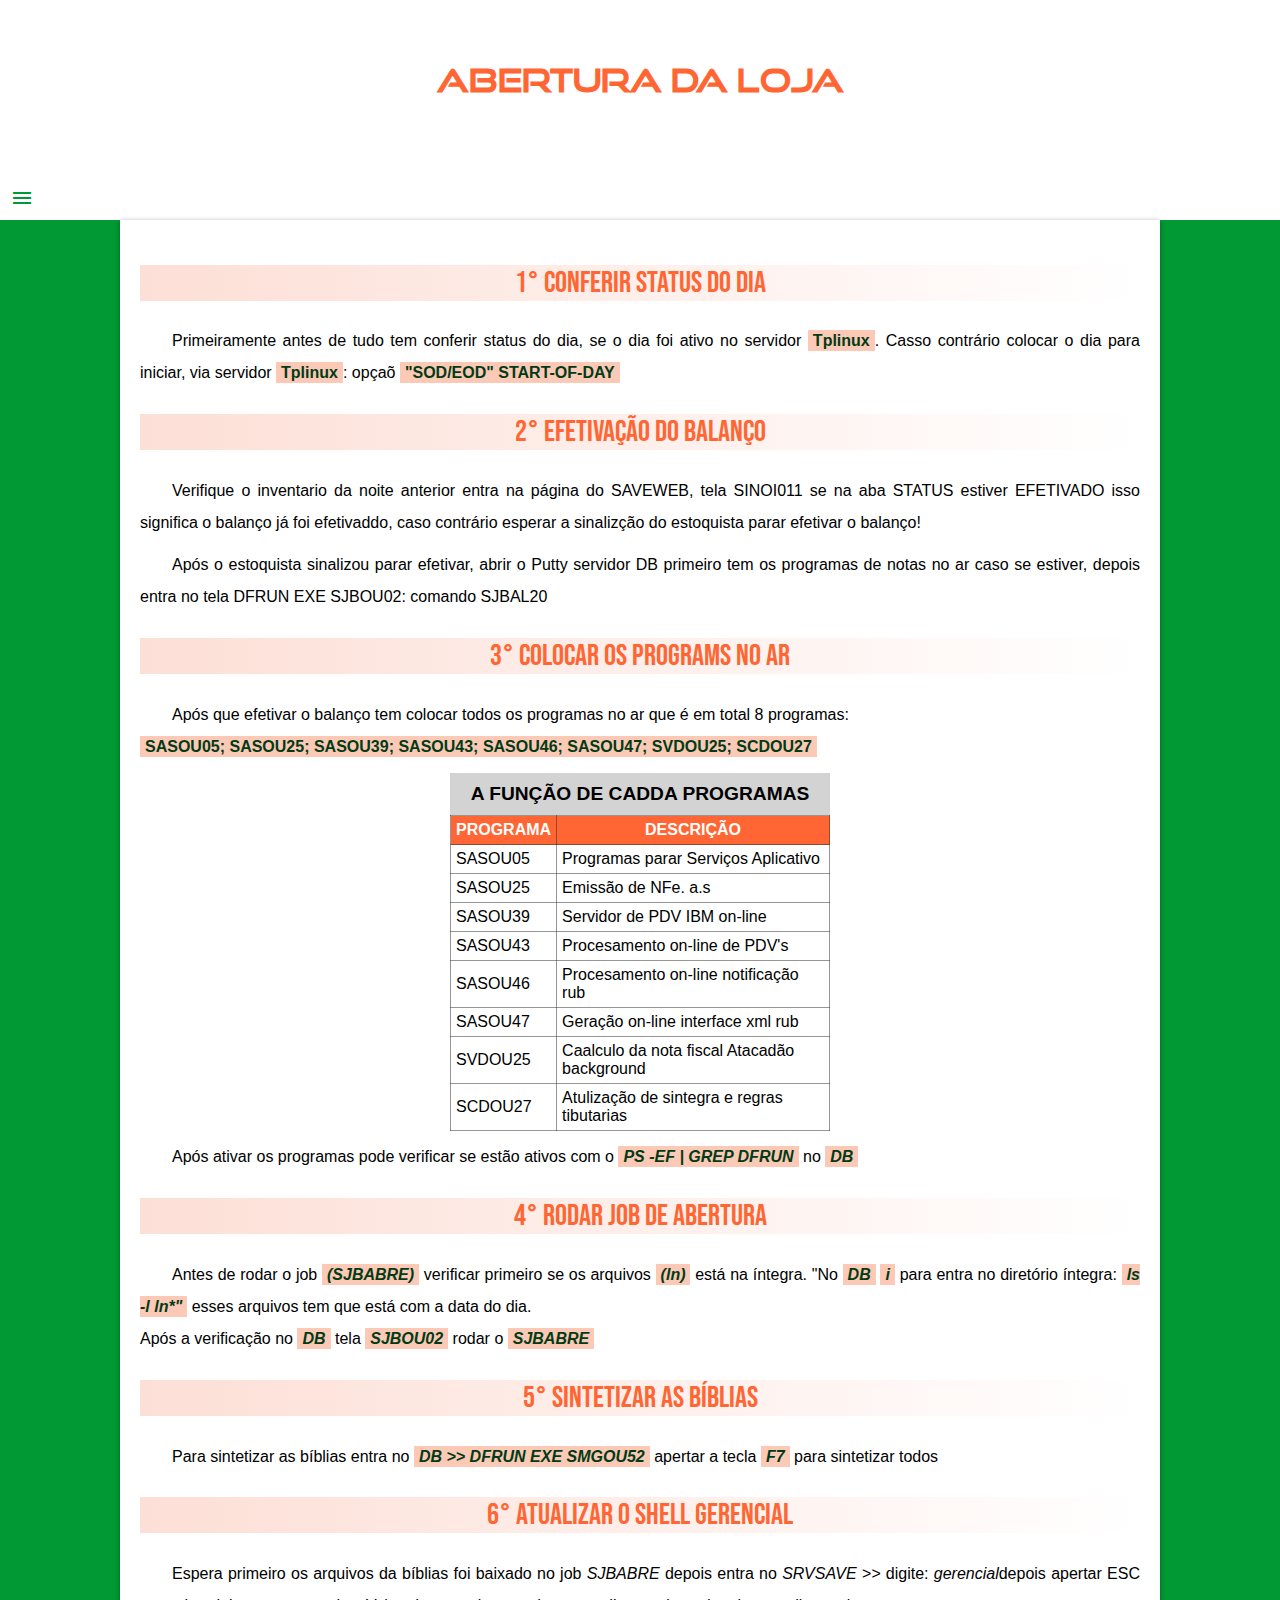
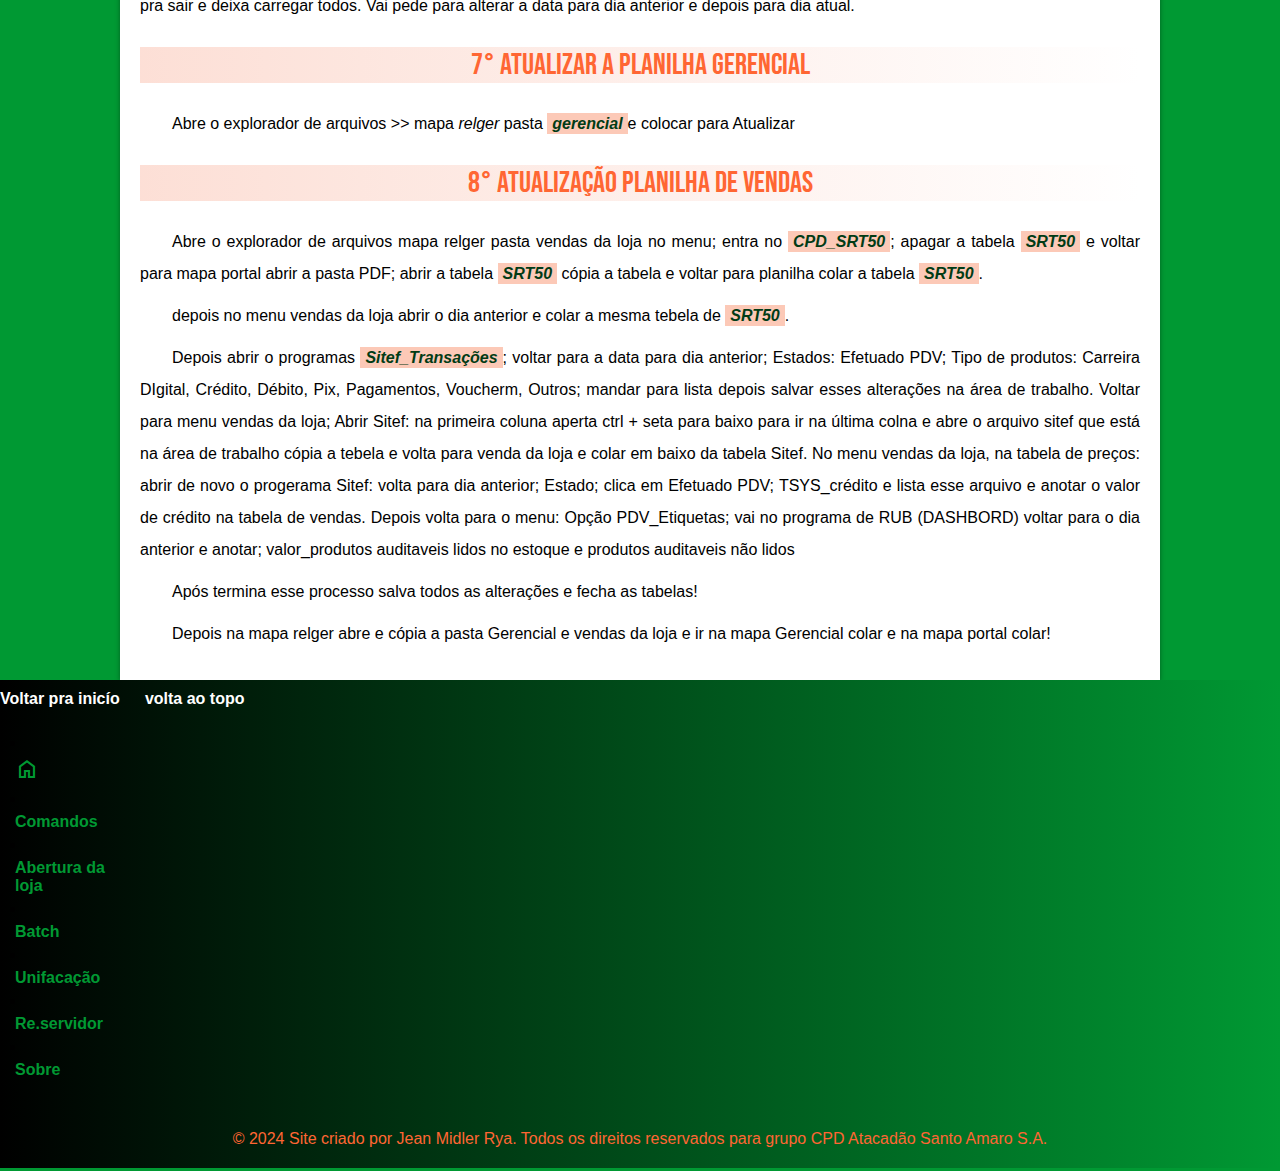
==== commit afc6862d: "update guia do cpd versão 1.2" ====
--- a/abertura.html
+++ b/abertura.html
@@ -55,7 +55,7 @@
 
         <menu id="itens">
             <ul>
-                <li><a href="index.html">Início</a></li>
+                <li><a href="index.html"> <span class="material-symbols-outlined">home</span> </a></li>
                 <li><a href="procedimentos.html">Comandos</a></li>
                 <li><a href="abertura.html">Abertura</a></li>
                 <li><a href="batch.html">Batch</a></li>
@@ -157,7 +157,7 @@
         </nav>
 
         <ul class="lista">
-            <li><a href="index.html">Início</a></li>
+            <li><a href="index.html"> <span class="material-symbols-outlined">home</span> </a></li>
             <li><a href="procedimentos.html">Comandos</a></li>
             <li><a href="abertura.html">Abertura da loja</a></li>
             <li><a href="batch.html">Batch</a></li>
--- a/style.css
+++ b/style.css
@@ -181,16 +181,25 @@
     display: none;
 }
 
-.navinicio > a {
+main.index > nav.navinicio > ul > a.centre {
     background-color: #f7f8f700;
     color: #FFFFFF;
     text-align: center;
-    display: inline-block;
-    margin: auto;
+    display: flex;
+    flex-flow: row wrap;
+    justify-content: center;
+    flex: auto;
     margin: 2px;
-    width: 130px;
+    width: 120px;
     height: 130px;
     border: 1px, solid, rgba(211, 211, 211, 0.288);
+}
+
+ul.ulinic, .centre {
+    display: flex;
+    flex: auto;
+    flex-wrap: wrap;
+    justify-content: center;
 }
 
 a {
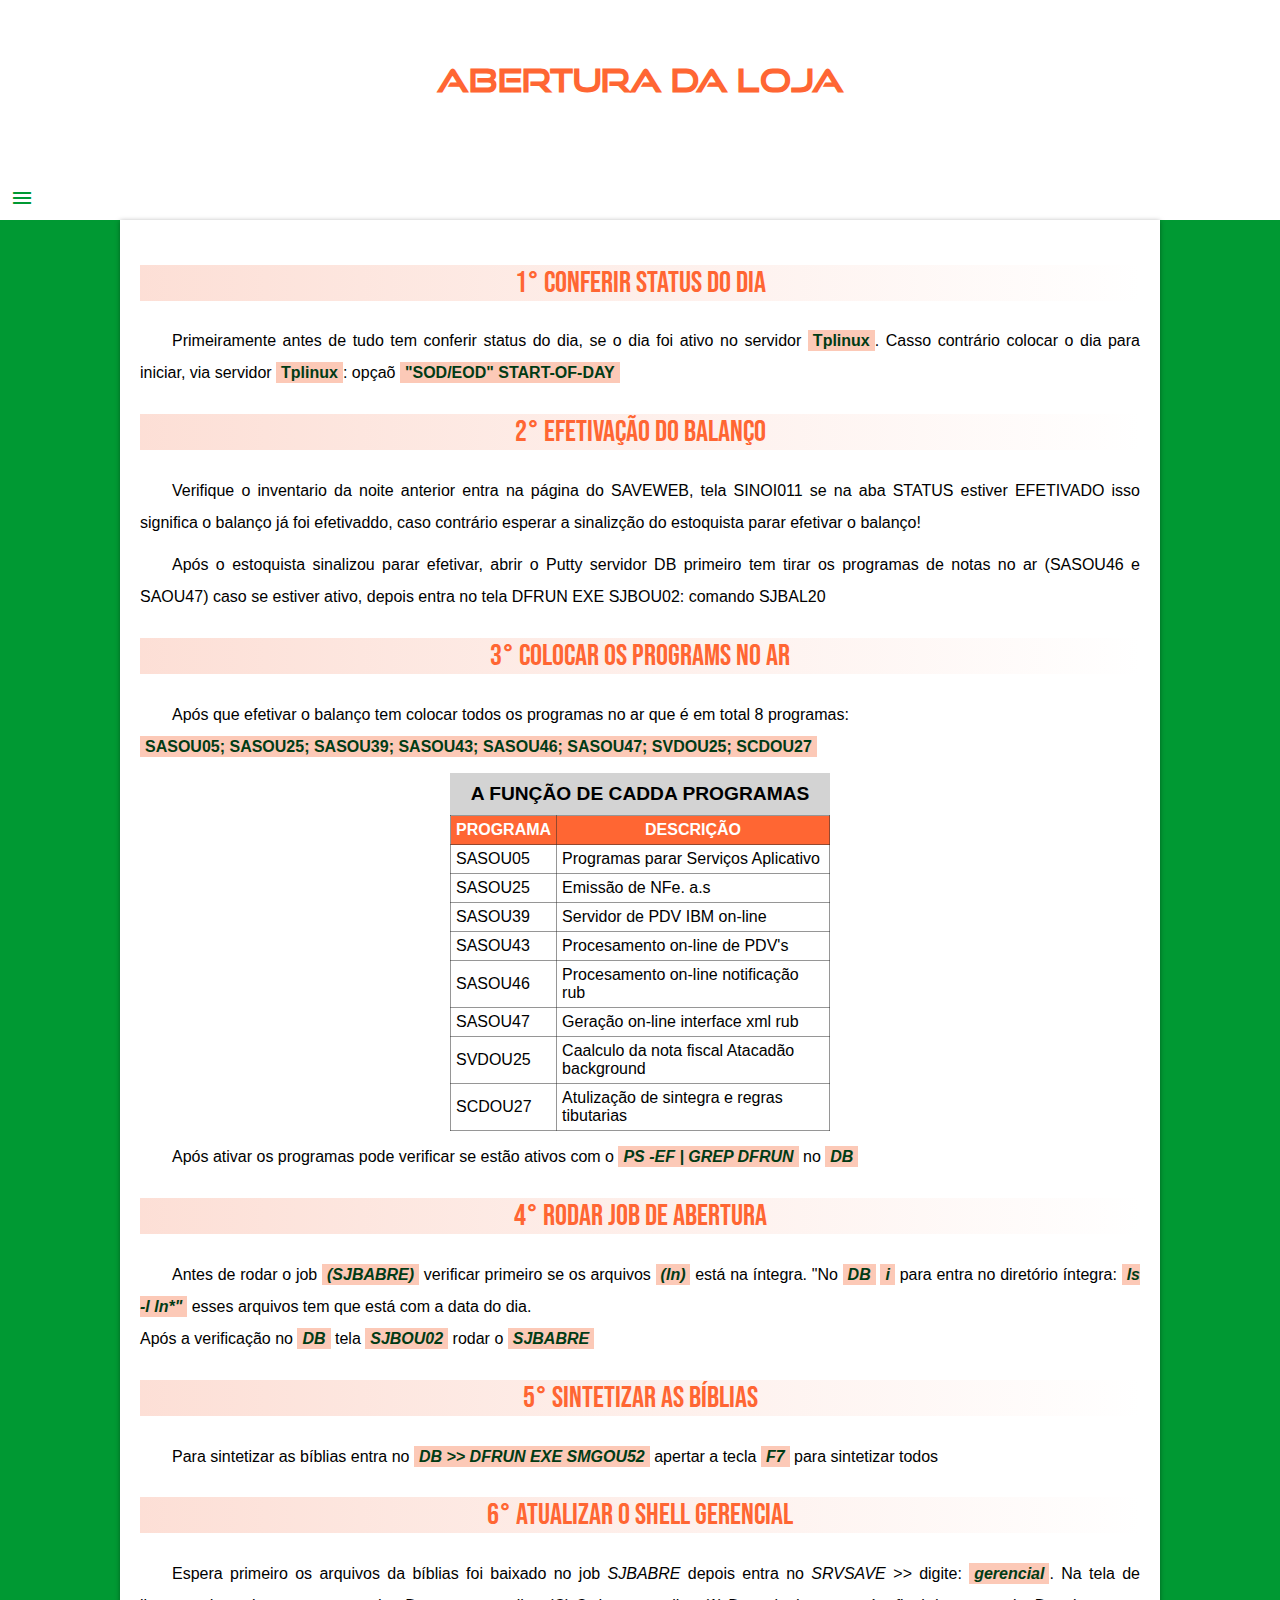
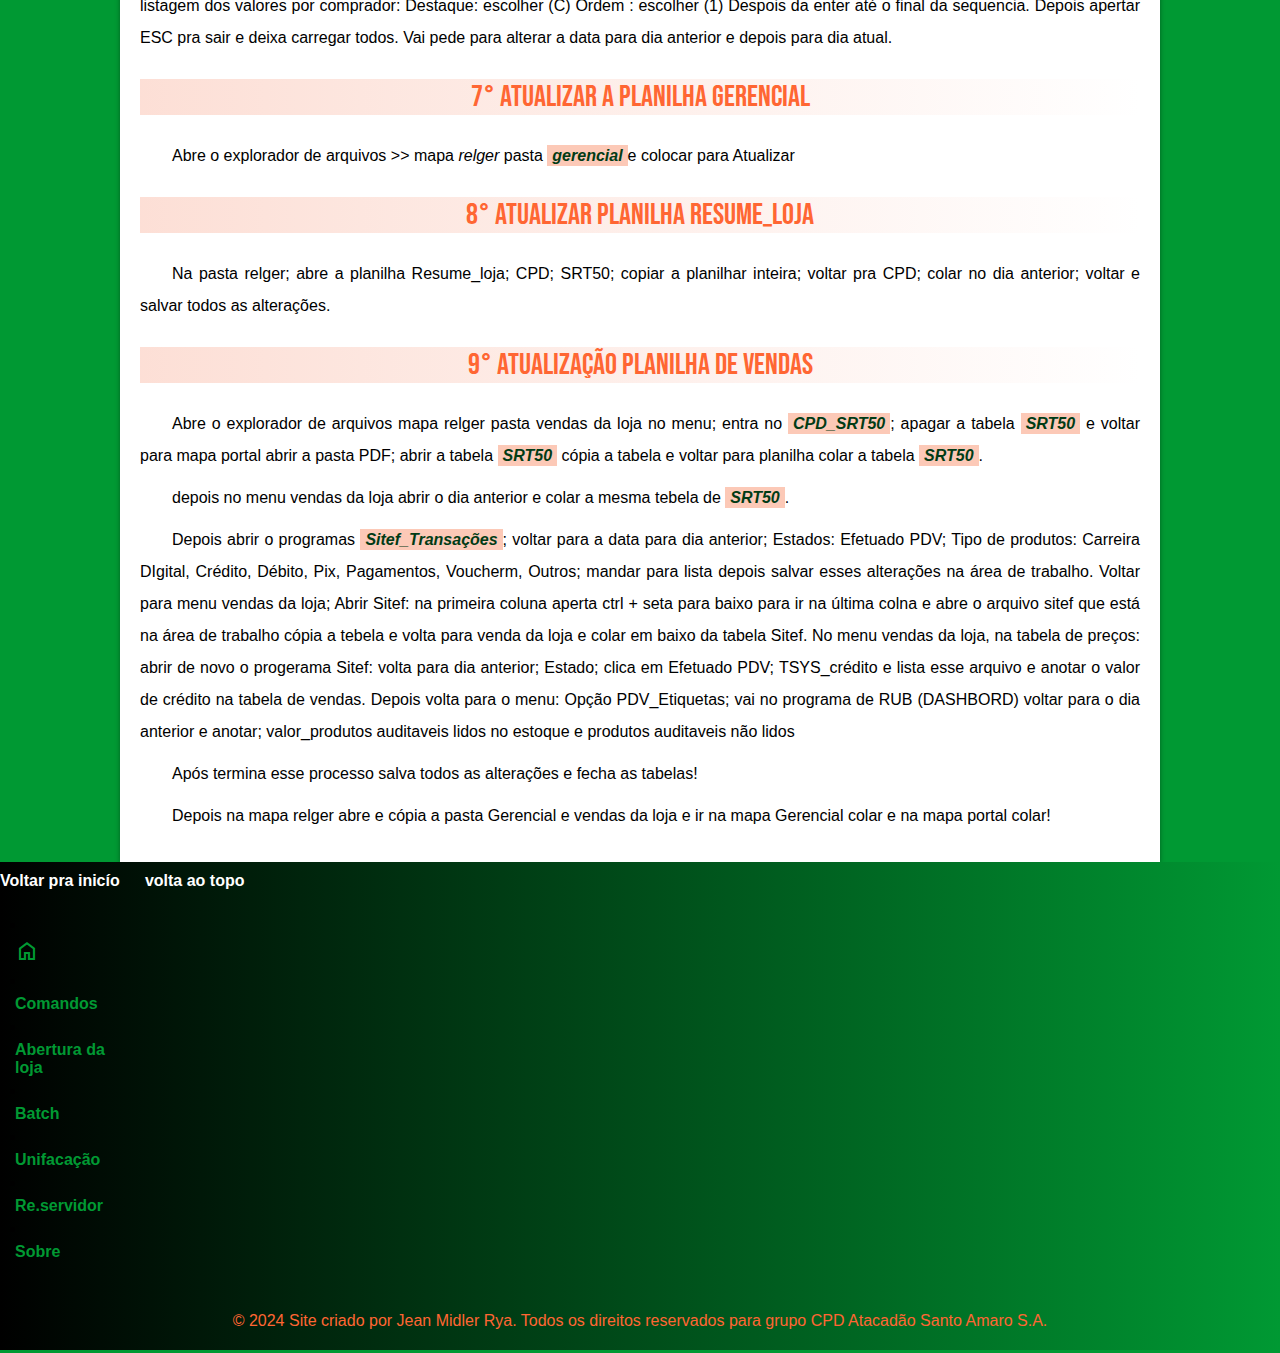
==== commit a03d1184: "Update abertura.html" ====
--- a/abertura.html
+++ b/abertura.html
@@ -74,7 +74,8 @@
         <h2>2° Efetivação do Balanço</h2>
         <p>Verifique o inventario da noite anterior entra na página do SAVEWEB, tela SINOI011 se na aba STATUS estiver  EFETIVADO isso significa o balanço já foi efetivaddo, caso contrário esperar a sinalizção do estoquista parar efetivar o balanço!</p>
         
-        <p>Após o estoquista sinalizou parar efetivar, abrir o Putty servidor DB primeiro tem os programas de notas no ar caso se estiver, depois entra no tela DFRUN EXE SJBOU02: comando SJBAL20 </p>
+        <p>Após o estoquista sinalizou parar efetivar, abrir o Putty servidor DB primeiro tem tirar os programas de notas no ar (SASOU46 e SAOU47)  caso se estiver ativo, depois entra no tela DFRUN EXE SJBOU02: comando SJBAL20 </p>
+
         <h2>3° Colocar os Programs no Ar</h2>
         <P>Após que efetivar o balanço tem colocar todos os programas no ar que é em total 8 programas: <br> <strong>SASOU05; SASOU25; SASOU39; SASOU43; SASOU46; SASOU47; SVDOU25; SCDOU27</strong>
         </P>
@@ -133,12 +134,19 @@
         <p>Para sintetizar as bíblias entra no <strong><i>DB >> DFRUN EXE SMGOU52</i></strong> apertar a tecla <strong><i>F7</i></strong> para sintetizar todos</p>
 
         <h2>6° Atualizar o Shell Gerencial</h2>
-        <p>Espera primeiro os arquivos da bíblias foi baixado no job <i>SJBABRE</i> depois entra no <i>SRVSAVE >></i> digite: <i>gerencial</i>depois apertar ESC pra sair e deixa carregar todos. Vai pede para alterar a data para dia anterior e depois para dia atual.</p>
+        <p>Espera primeiro os arquivos da bíblias foi baixado no job <i>SJBABRE</i> depois entra no <i>SRVSAVE >></i> digite: <strong><i>gerencial</i></strong>. Na tela de listagem dos valores por comprador: 
+        Destaque: escolher (C)
+        Ordem : escolher (1)
+        Despois da enter até o final da sequencia.
+        Depois apertar ESC pra sair e deixa carregar todos. Vai pede para alterar a data para dia anterior e depois para dia atual.</p>
 
         <h2>7° Atualizar a Planilha Gerencial</h2>
         <p>Abre o explorador de arquivos >> mapa <i>relger</i> pasta <strong><i>gerencial</i></strong>e colocar para Atualizar</p>
 
-        <h2>8° Atualização Planilha de Vendas</h2>
+        <h2>8° Atualizar planilha Resume_loja</h2>
+        <p>Na pasta relger; abre a planilha Resume_loja; CPD; SRT50; copiar a planilhar inteira; voltar pra CPD; colar no dia anterior; voltar e  salvar todos as alterações.</p>
+
+        <h2>9° Atualização Planilha de Vendas</h2>
         <p>Abre o explorador de arquivos mapa relger pasta vendas da loja no menu;  entra no <strong><i>CPD_SRT50</i></strong>; apagar a tabela <strong><i>SRT50</i></strong> e voltar para mapa portal abrir a pasta PDF; abrir a tabela <strong><i>SRT50</i></strong> cópia a tabela e voltar para planilha colar a tabela <strong><i>SRT50</i></strong>.</p>
 
         <p>depois no menu vendas da loja abrir o dia anterior e colar a mesma tebela de <strong><i>SRT50</i></strong>.</p>
--- a/style.css
+++ b/style.css
@@ -79,8 +79,9 @@
 .index {
     background-image: url('imagens/image\ fundo\ 004.png');
     border-radius: 0px;
-    margin-top: 30px;
-    margin-bottom: 30px;
+    margin-top: 55px;
+    margin-bottom: 88px;
+    
 }
 
 .principal {
@@ -191,15 +192,30 @@
     flex: auto;
     margin: 2px;
     width: 120px;
-    height: 130px;
+    height: 115px;
     border: 1px, solid, rgba(211, 211, 211, 0.288);
-}
+
+}
+
+span#symbol {
+    font-weight: normal;
+    width: 40px;
+    padding: 20px;
+    margin: 20px;
+    text-align: center;
+}
+
 
 ul.ulinic, .centre {
     display: flex;
-    flex: auto;
+    
     flex-wrap: wrap;
     justify-content: center;
+    align-items: center;
+    height: 365px;
+    width: 290px;
+    margin: auto;
+
 }
 
 a {
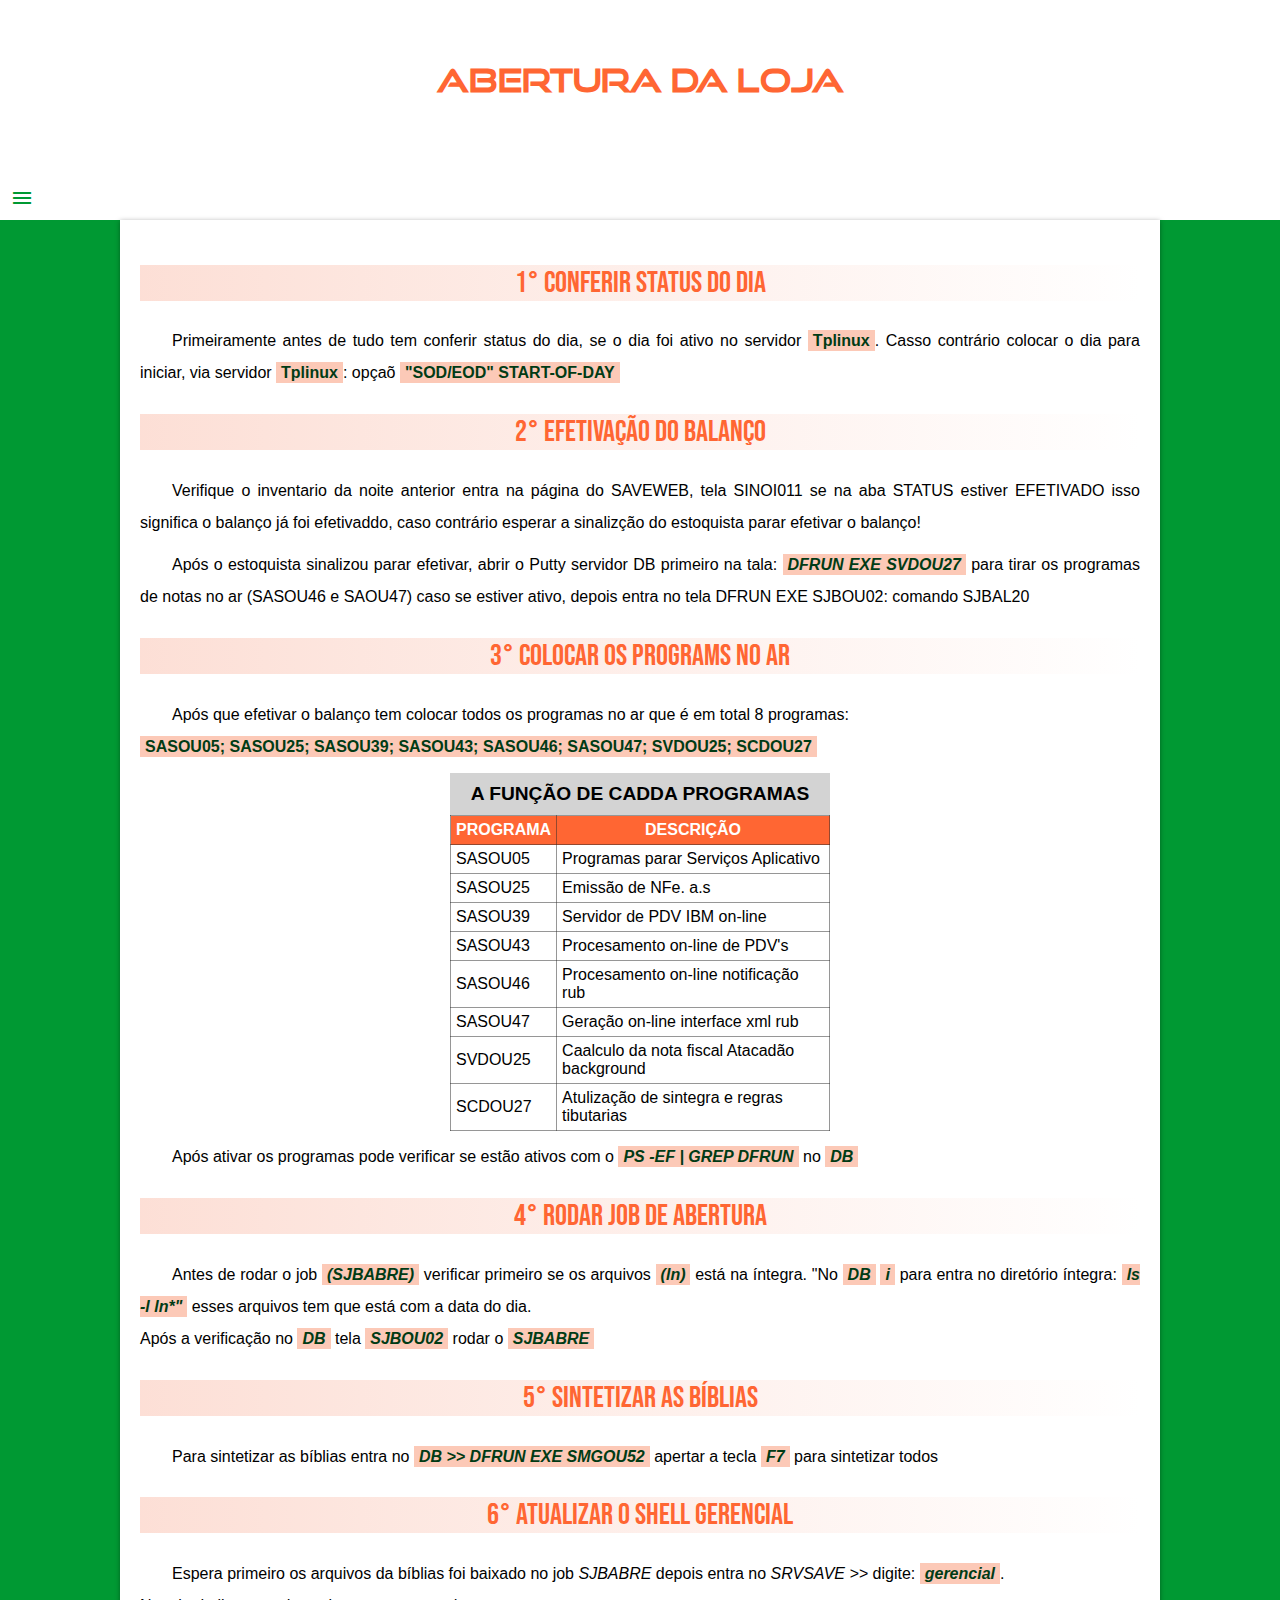
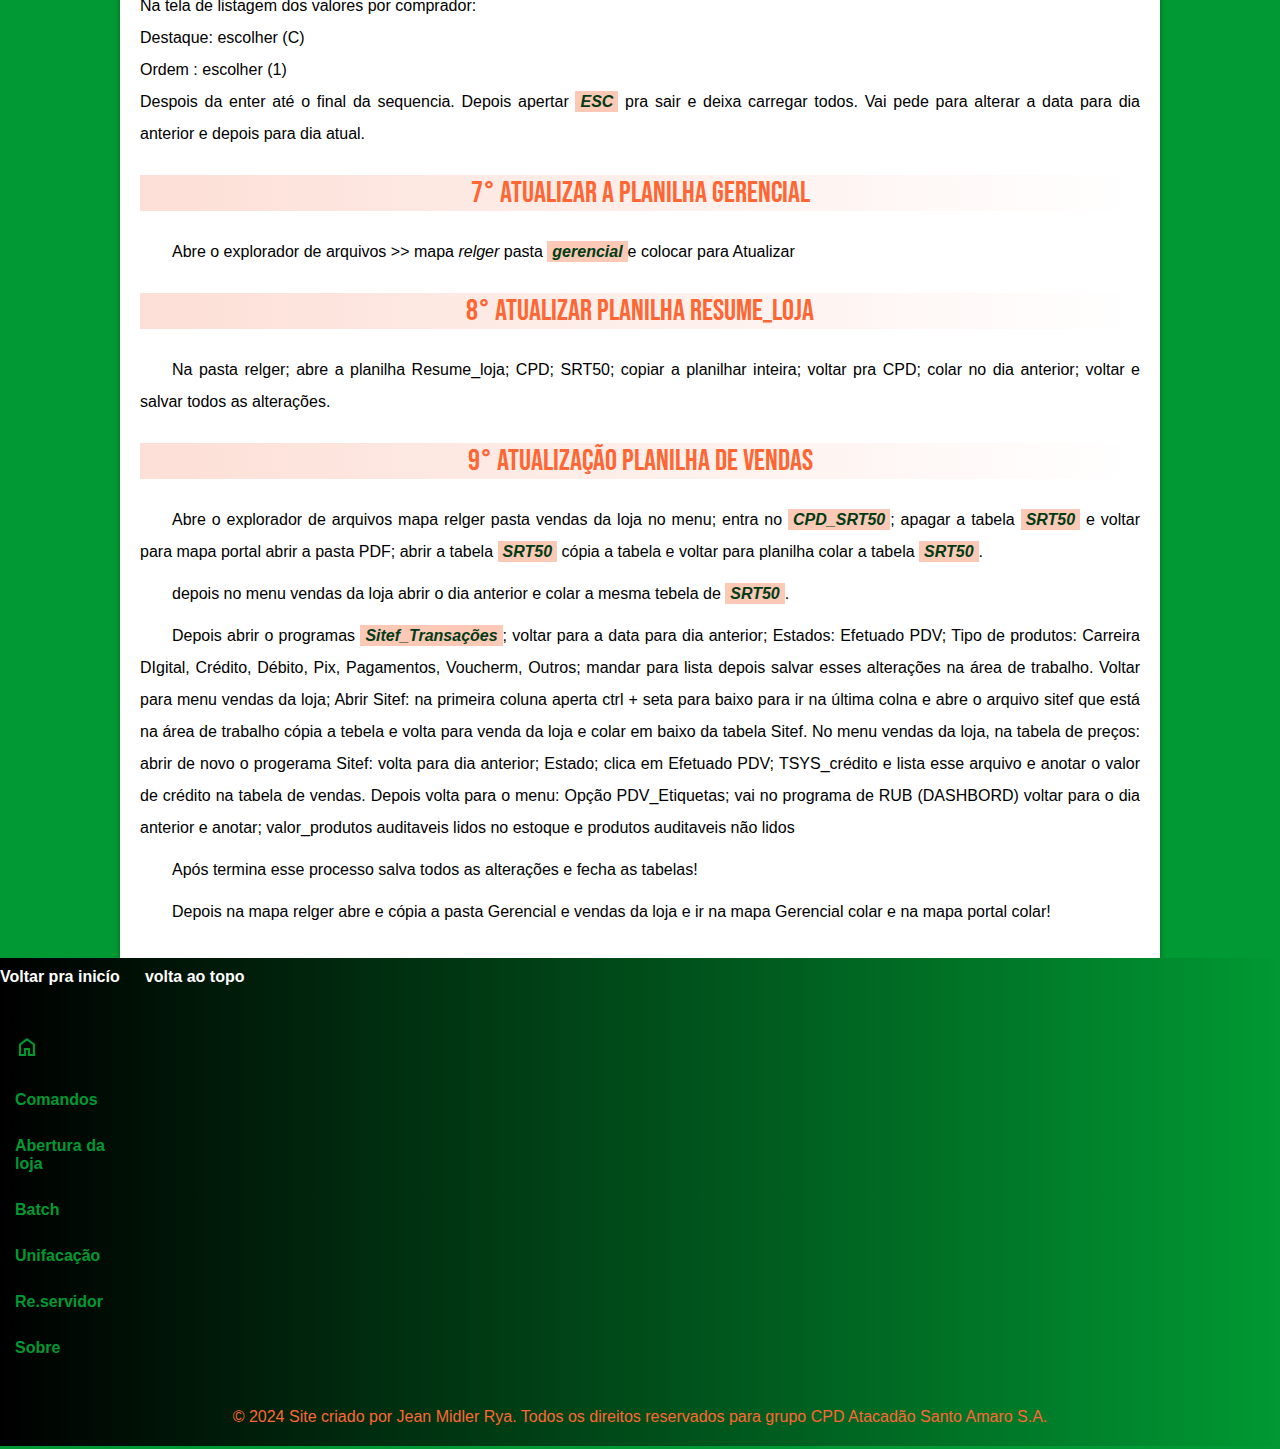
==== commit c369cf85: "Update abertura.html" ====
--- a/abertura.html
+++ b/abertura.html
@@ -74,7 +74,7 @@
         <h2>2° Efetivação do Balanço</h2>
         <p>Verifique o inventario da noite anterior entra na página do SAVEWEB, tela SINOI011 se na aba STATUS estiver  EFETIVADO isso significa o balanço já foi efetivaddo, caso contrário esperar a sinalizção do estoquista parar efetivar o balanço!</p>
         
-        <p>Após o estoquista sinalizou parar efetivar, abrir o Putty servidor DB primeiro tem tirar os programas de notas no ar (SASOU46 e SAOU47)  caso se estiver ativo, depois entra no tela DFRUN EXE SJBOU02: comando SJBAL20 </p>
+        <p>Após o estoquista sinalizou parar efetivar, abrir o Putty servidor DB primeiro na tala: <strong><i>DFRUN EXE SVDOU27</i></strong> para tirar os programas de notas no ar (SASOU46 e SAOU47)  caso se estiver ativo, depois entra no tela DFRUN EXE SJBOU02: comando SJBAL20 </p>
 
         <h2>3° Colocar os Programs no Ar</h2>
         <P>Após que efetivar o balanço tem colocar todos os programas no ar que é em total 8 programas: <br> <strong>SASOU05; SASOU25; SASOU39; SASOU43; SASOU46; SASOU47; SVDOU25; SCDOU27</strong>
@@ -134,11 +134,12 @@
         <p>Para sintetizar as bíblias entra no <strong><i>DB >> DFRUN EXE SMGOU52</i></strong> apertar a tecla <strong><i>F7</i></strong> para sintetizar todos</p>
 
         <h2>6° Atualizar o Shell Gerencial</h2>
-        <p>Espera primeiro os arquivos da bíblias foi baixado no job <i>SJBABRE</i> depois entra no <i>SRVSAVE >></i> digite: <strong><i>gerencial</i></strong>. Na tela de listagem dos valores por comprador: 
-        Destaque: escolher (C)
-        Ordem : escolher (1)
+        <p>Espera primeiro os arquivos da bíblias foi baixado no job <i>SJBABRE</i> depois entra no <i>SRVSAVE >></i> digite: <strong><i>gerencial</i></strong>. <br>    
+        Na tela de listagem dos valores por comprador: <br> 
+        Destaque: escolher (C) <br>
+        Ordem : escolher (1) <br>
         Despois da enter até o final da sequencia.
-        Depois apertar ESC pra sair e deixa carregar todos. Vai pede para alterar a data para dia anterior e depois para dia atual.</p>
+        Depois apertar <strong><i>ESC</i></strong> pra sair e deixa carregar todos. Vai pede para alterar a data para dia anterior e depois para dia atual.</p>
 
         <h2>7° Atualizar a Planilha Gerencial</h2>
         <p>Abre o explorador de arquivos >> mapa <i>relger</i> pasta <strong><i>gerencial</i></strong>e colocar para Atualizar</p>
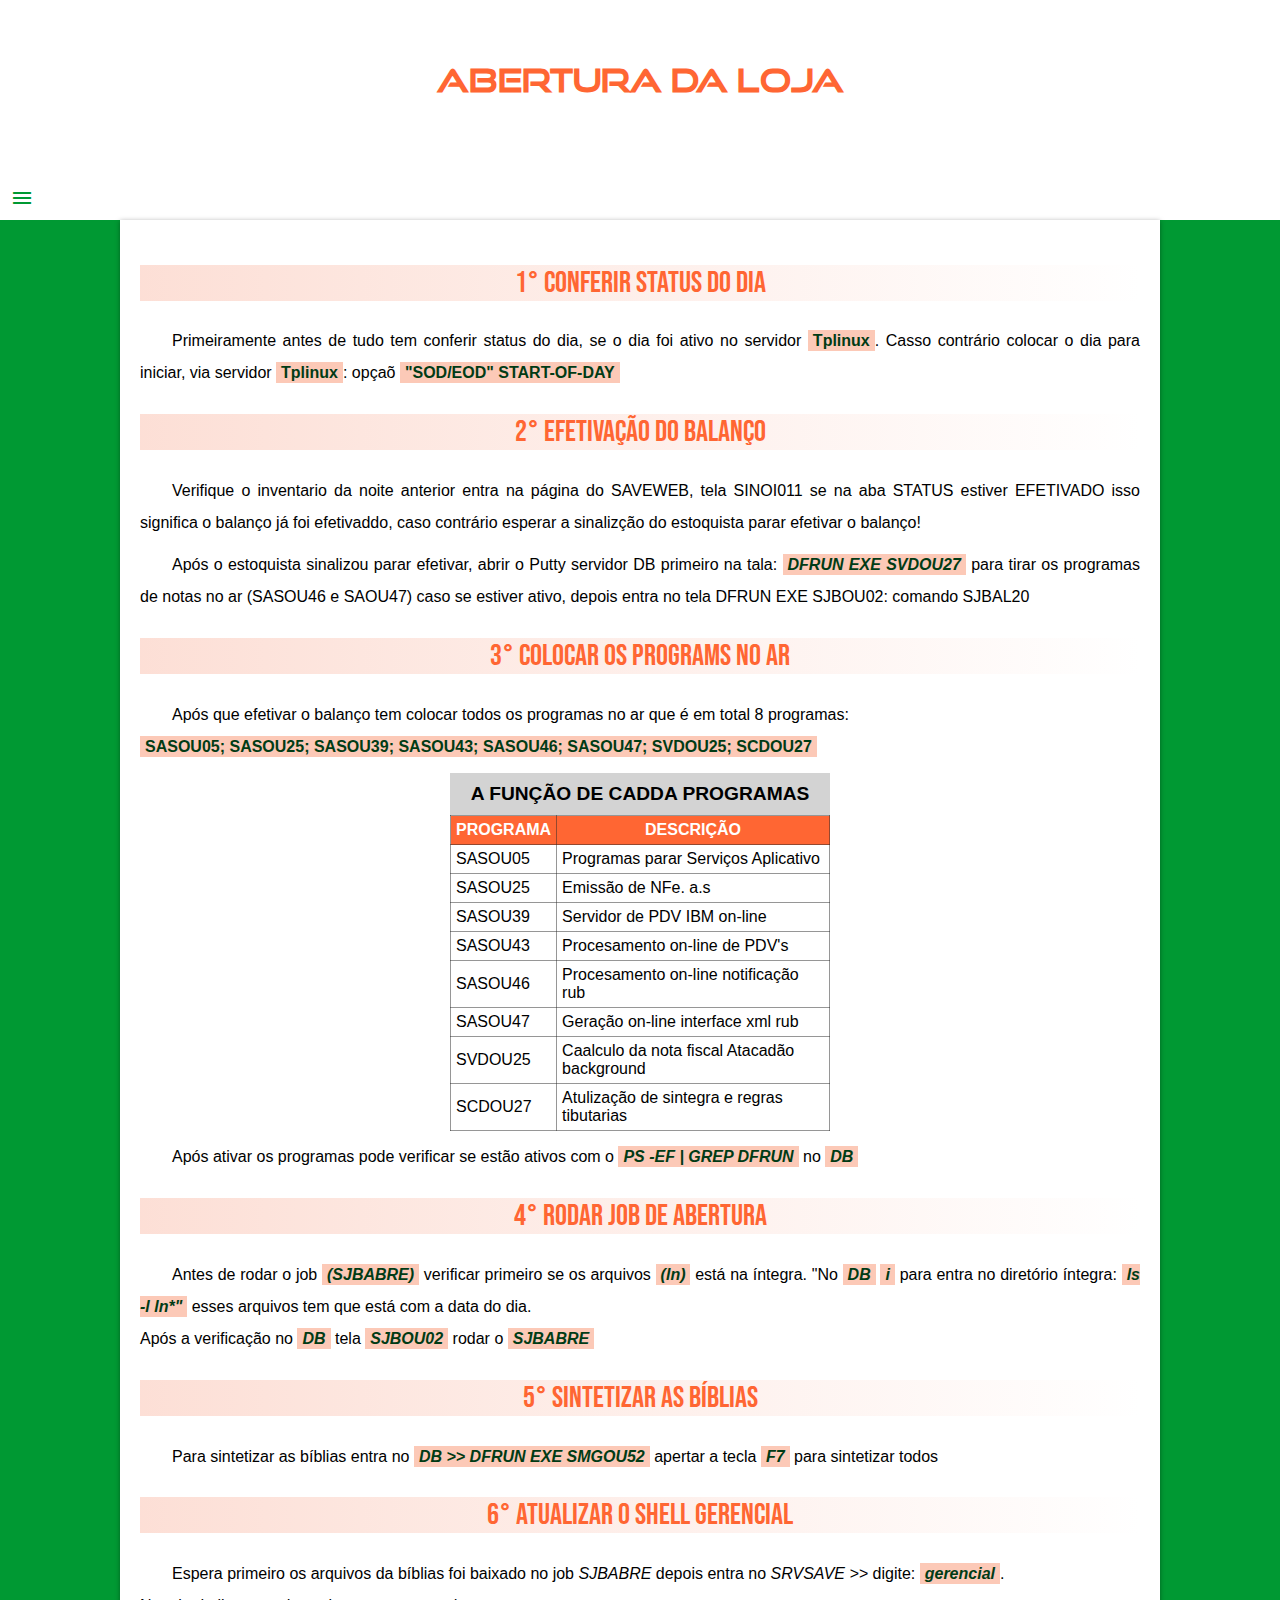
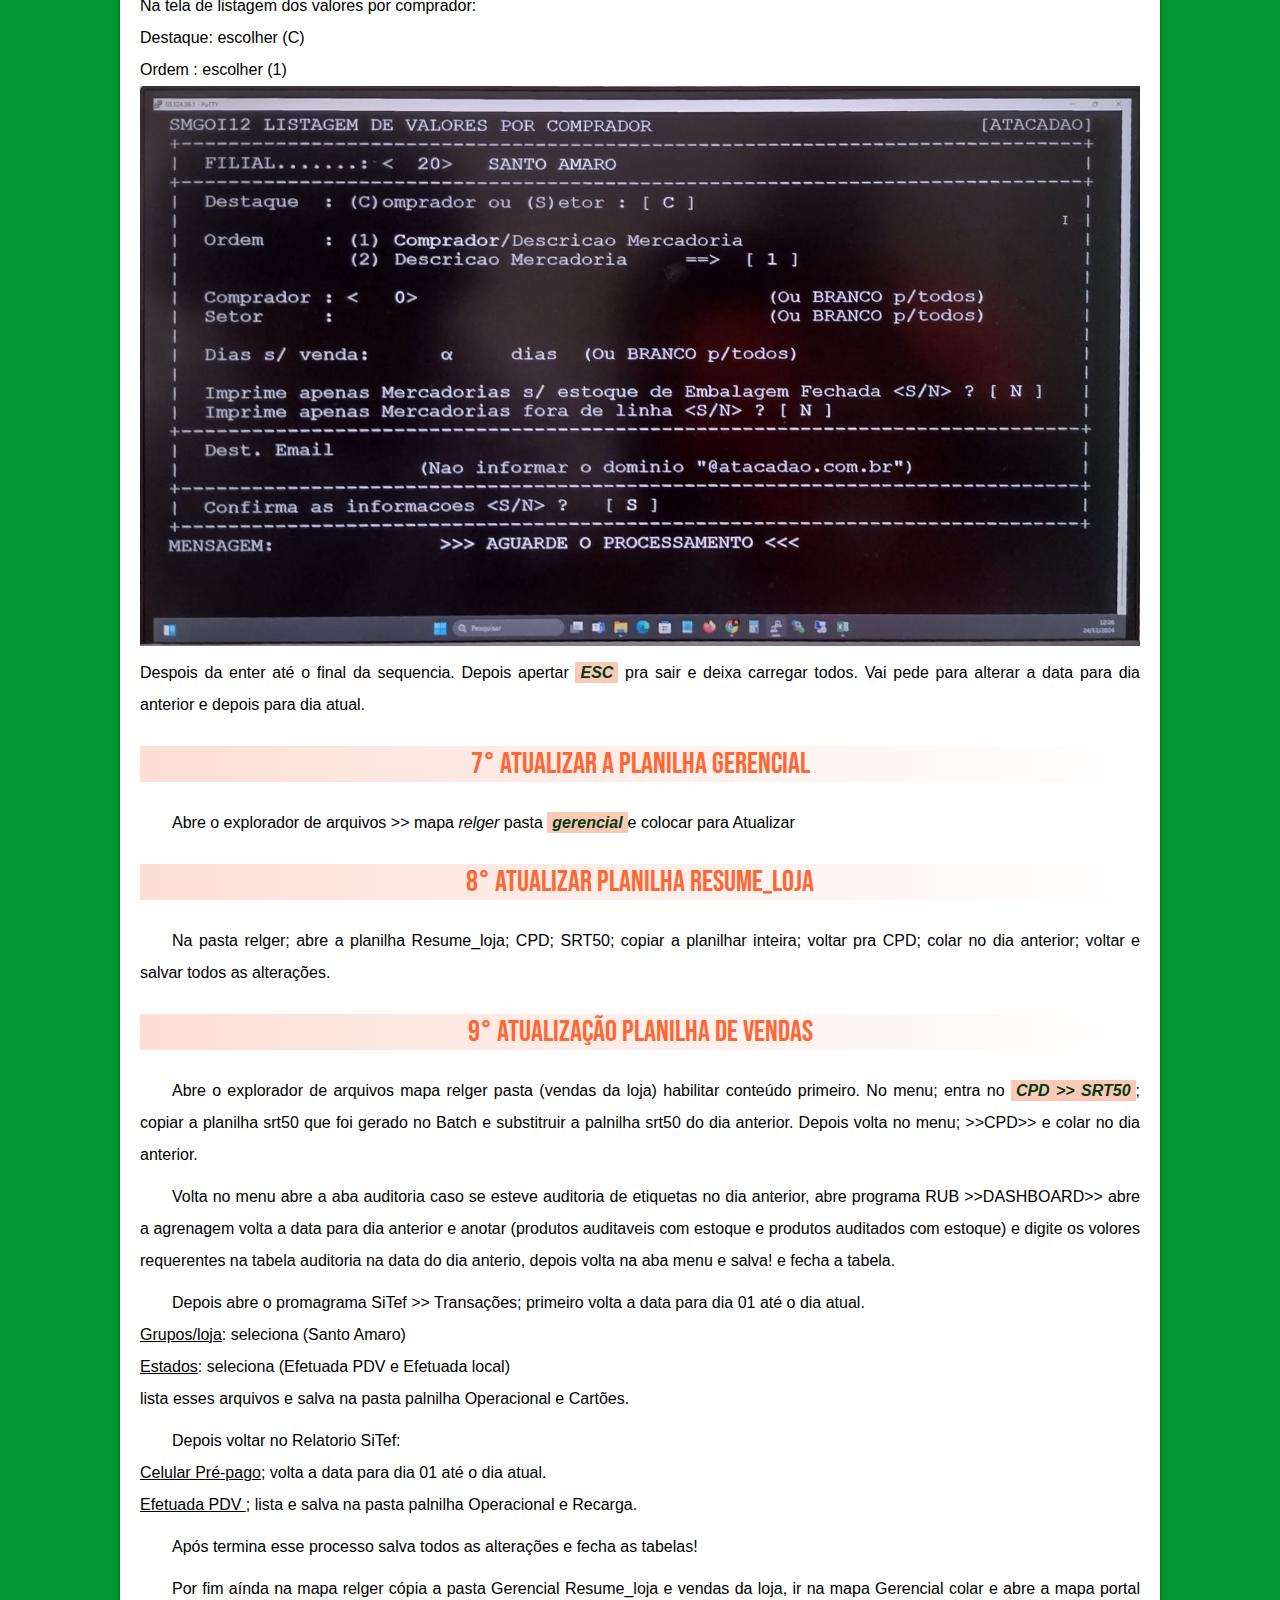
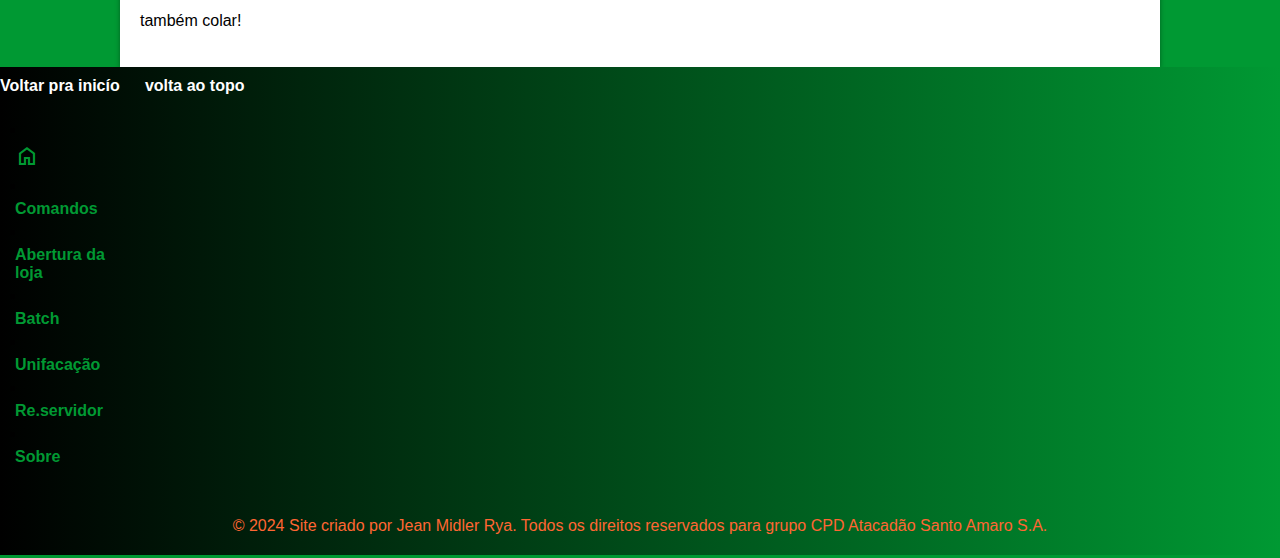
==== commit 2c2ad675: "update guia do cpd" ====
--- a/abertura.html
+++ b/abertura.html
@@ -138,6 +138,7 @@
         Na tela de listagem dos valores por comprador: <br> 
         Destaque: escolher (C) <br>
         Ordem : escolher (1) <br>
+        <img src="imagens/telasmgou52.jpg" alt="fotosmgou52">
         Despois da enter até o final da sequencia.
         Depois apertar <strong><i>ESC</i></strong> pra sair e deixa carregar todos. Vai pede para alterar a data para dia anterior e depois para dia atual.</p>
 
@@ -148,15 +149,26 @@
         <p>Na pasta relger; abre a planilha Resume_loja; CPD; SRT50; copiar a planilhar inteira; voltar pra CPD; colar no dia anterior; voltar e  salvar todos as alterações.</p>
 
         <h2>9° Atualização Planilha de Vendas</h2>
-        <p>Abre o explorador de arquivos mapa relger pasta vendas da loja no menu;  entra no <strong><i>CPD_SRT50</i></strong>; apagar a tabela <strong><i>SRT50</i></strong> e voltar para mapa portal abrir a pasta PDF; abrir a tabela <strong><i>SRT50</i></strong> cópia a tabela e voltar para planilha colar a tabela <strong><i>SRT50</i></strong>.</p>
+        <p>Abre o explorador de arquivos mapa relger pasta (vendas da loja) habilitar conteúdo primeiro. No menu;  entra no <strong><i>CPD >> SRT50</i></strong>; copiar a planilha srt50 que foi gerado no Batch e substitruir a palnilha srt50 do dia anterior. Depois volta no menu; >>CPD>> e colar no dia anterior.</p>
+        <p>
+            Volta no menu abre a aba auditoria caso se esteve auditoria de etiquetas no dia anterior, abre programa RUB >>DASHBOARD>> abre a agrenagem volta a data para dia anterior e anotar (produtos auditaveis com estoque e produtos auditados com estoque) e digite os volores requerentes na tabela auditoria na data do dia anterio, depois volta na aba menu e salva! e fecha a tabela.
+        </p>
 
-        <p>depois no menu vendas da loja abrir o dia anterior e colar a mesma tebela de <strong><i>SRT50</i></strong>.</p>
-
-        <p>Depois abrir o programas <strong><i>Sitef_Transações</i></strong>; voltar para a data para dia anterior; Estados: Efetuado PDV; Tipo de produtos: Carreira DIgital, Crédito, Débito, Pix, Pagamentos, Voucherm, Outros; mandar para lista depois salvar esses alterações na área de trabalho. Voltar para menu vendas da loja; Abrir Sitef: na primeira coluna aperta ctrl + seta para baixo para ir na última colna e abre o arquivo sitef que está na área de trabalho cópia a tebela e volta para venda da loja e colar em baixo da tabela Sitef. No menu vendas da loja, na tabela de preços: abrir de novo o progerama Sitef: volta para dia anterior; Estado; clica em Efetuado PDV; TSYS_crédito e lista esse arquivo e anotar o valor de crédito na tabela de vendas. Depois volta para o menu: Opção PDV_Etiquetas; vai no programa de RUB (DASHBORD) voltar para o dia anterior e anotar; valor_produtos auditaveis lidos no estoque e produtos auditaveis não lidos</p>
+        <p>
+            Depois abre o promagrama SiTef >> Transações; primeiro volta a data para dia 01 até o dia atual. <br>
+            <u>Grupos/loja</u>: seleciona (Santo Amaro) <br>
+            <u>Estados</u>: seleciona (Efetuada PDV e Efetuada local) <br>
+            lista esses arquivos e salva na pasta palnilha Operacional e Cartões.
+        </p>
+        <p>
+            Depois voltar no Relatorio SiTef: <br>
+            <u>Celular Pré-pago</u>;  volta a data para dia 01 até o dia atual. <br>
+            <u>Efetuada PDV </u> ; lista e salva na pasta palnilha Operacional e Recarga.
+        </p>
 
         <p>Após termina esse processo salva todos as alterações e fecha as tabelas! </p>
 
-        <p>Depois na mapa relger abre e cópia a pasta Gerencial e vendas da loja e ir na mapa Gerencial colar e na mapa portal colar!</p>
+        <p>Por fim aínda na mapa relger  cópia a pasta Gerencial Resume_loja e vendas da loja, ir na mapa Gerencial colar e abre a mapa portal também colar!</p>
     </article>
     </main>
     <footer>
